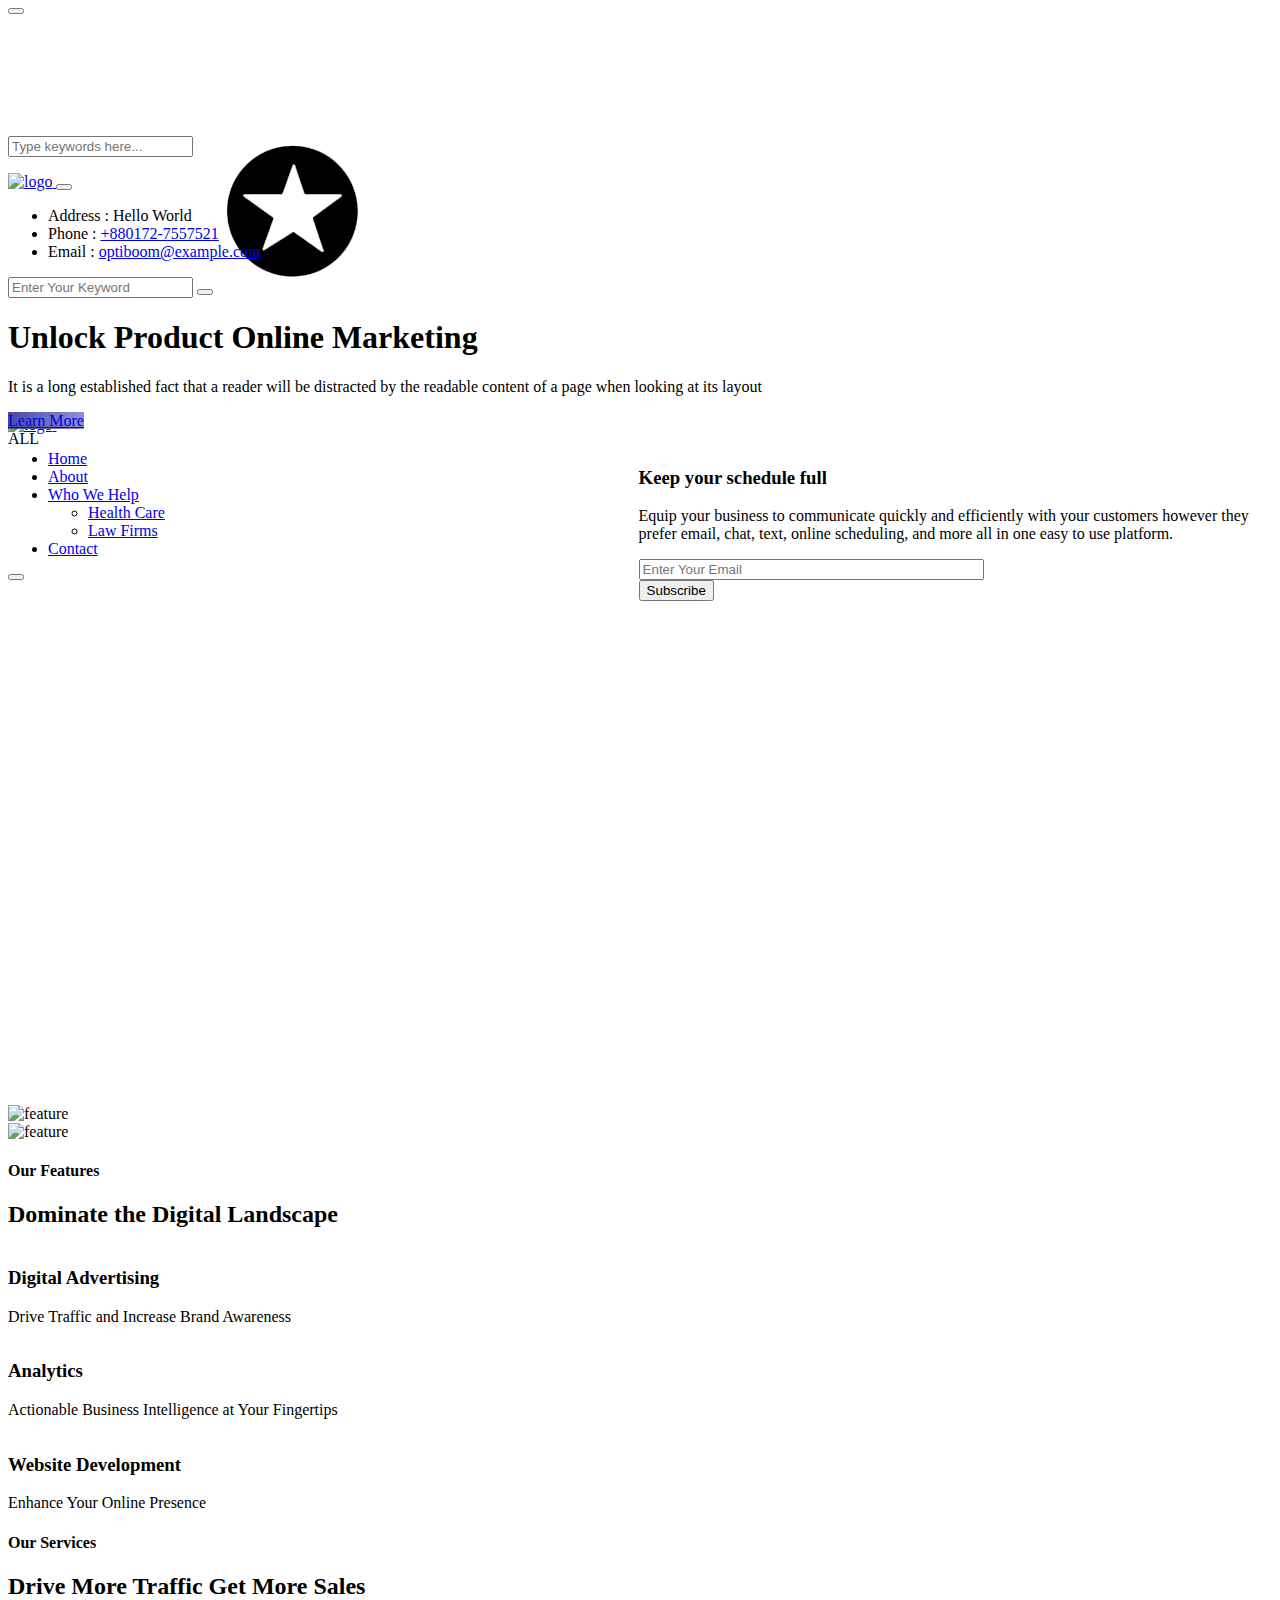
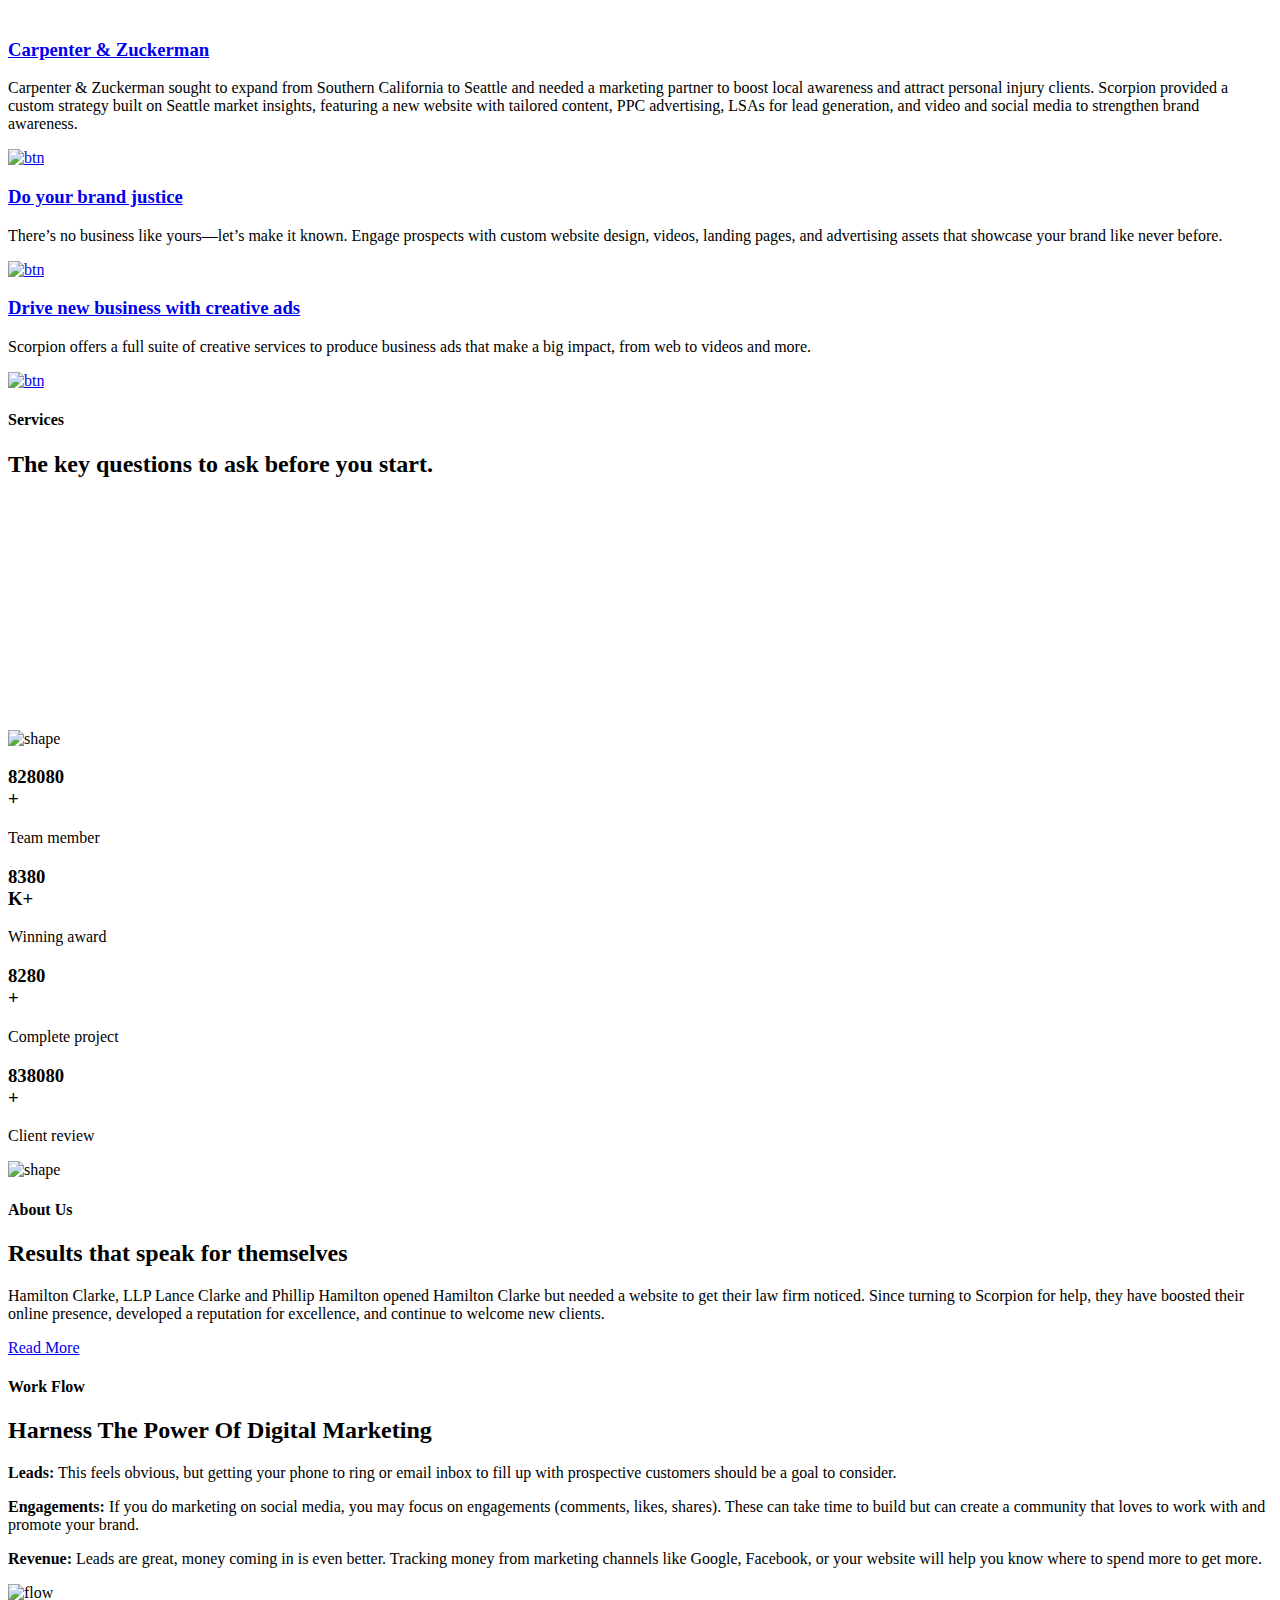
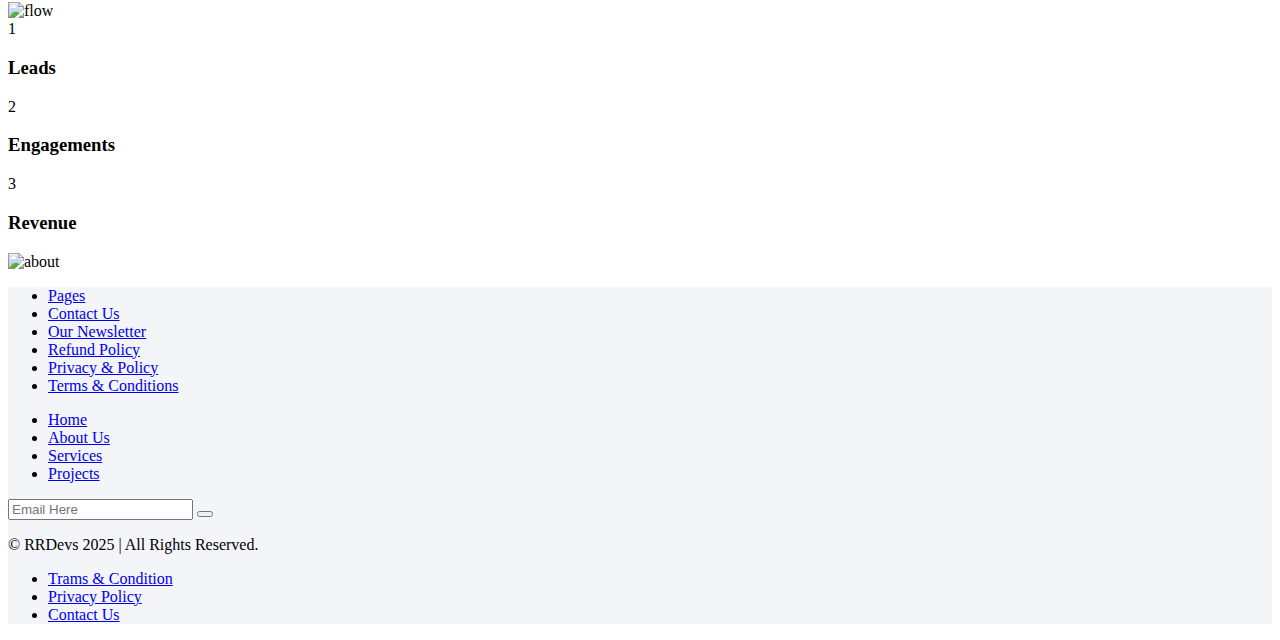
==== index.html @ 8564d74e "first commit" ====
<html lang="en-US" style="">
  <head>
    <meta charset="UTF-8" />
    <meta name="viewport" content="width=device-width, initial-scale=1" />
    <link rel="profile" href="https://gmpg.org/xfn/11" />
    <title>Home</title>
    <meta name="robots" content="noindex, nofollow" />
    <style>
      img:is([sizes="auto" i], [sizes^="auto," i]) {
        contain-intrinsic-size: 3000px 1500px;
      }
    </style>
    <link rel="dns-prefetch" href="//fonts.googleapis.com" />
    <link
      rel="alternate"
      type="application/rss+xml"
      title="Optiboom » Feed"
      href="https://wp.rrdevs.net/optiboom/feed/"
    />
    <link
      rel="alternate"
      type="application/rss+xml"
      title="Optiboom » Comments Feed"
      href="https://wp.rrdevs.net/optiboom/comments/feed/"
    />
    <script type="text/javascript">
      /* <![CDATA[ */
      window._wpemojiSettings = {
        baseUrl: "https:\/\/s.w.org\/images\/core\/emoji\/15.0.3\/72x72\/",
        ext: ".png",
        svgUrl: "https:\/\/s.w.org\/images\/core\/emoji\/15.0.3\/svg\/",
        svgExt: ".svg",
        source: {
          concatemoji:
            "https:\/\/wp.rrdevs.net\/optiboom\/wp-includes\/js\/wp-emoji-release.min.js?ver=6.7.1",
        },
      };
      /*! This file is auto-generated */
      !(function (i, n) {
        var o, s, e;
        function c(e) {
          try {
            var t = { supportTests: e, timestamp: new Date().valueOf() };
            sessionStorage.setItem(o, JSON.stringify(t));
          } catch (e) {}
        }
        function p(e, t, n) {
          e.clearRect(0, 0, e.canvas.width, e.canvas.height),
            e.fillText(t, 0, 0);
          var t = new Uint32Array(
              e.getImageData(0, 0, e.canvas.width, e.canvas.height).data
            ),
            r =
              (e.clearRect(0, 0, e.canvas.width, e.canvas.height),
              e.fillText(n, 0, 0),
              new Uint32Array(
                e.getImageData(0, 0, e.canvas.width, e.canvas.height).data
              ));
          return t.every(function (e, t) {
            return e === r[t];
          });
        }
        function u(e, t, n) {
          switch (t) {
            case "flag":
              return n(
                e,
                "\ud83c\udff3\ufe0f\u200d\u26a7\ufe0f",
                "\ud83c\udff3\ufe0f\u200b\u26a7\ufe0f"
              )
                ? !1
                : !n(
                    e,
                    "\ud83c\uddfa\ud83c\uddf3",
                    "\ud83c\uddfa\u200b\ud83c\uddf3"
                  ) &&
                    !n(
                      e,
                      "\ud83c\udff4\udb40\udc67\udb40\udc62\udb40\udc65\udb40\udc6e\udb40\udc67\udb40\udc7f",
                      "\ud83c\udff4\u200b\udb40\udc67\u200b\udb40\udc62\u200b\udb40\udc65\u200b\udb40\udc6e\u200b\udb40\udc67\u200b\udb40\udc7f"
                    );
            case "emoji":
              return !n(
                e,
                "\ud83d\udc26\u200d\u2b1b",
                "\ud83d\udc26\u200b\u2b1b"
              );
          }
          return !1;
        }
        function f(e, t, n) {
          var r =
              "undefined" != typeof WorkerGlobalScope &&
              self instanceof WorkerGlobalScope
                ? new OffscreenCanvas(300, 150)
                : i.createElement("canvas"),
            a = r.getContext("2d", { willReadFrequently: !0 }),
            o = ((a.textBaseline = "top"), (a.font = "600 32px Arial"), {});
          return (
            e.forEach(function (e) {
              o[e] = t(a, e, n);
            }),
            o
          );
        }
        function t(e) {
          var t = i.createElement("script");
          (t.src = e), (t.defer = !0), i.head.appendChild(t);
        }
        "undefined" != typeof Promise &&
          ((o = "wpEmojiSettingsSupports"),
          (s = ["flag", "emoji"]),
          (n.supports = { everything: !0, everythingExceptFlag: !0 }),
          (e = new Promise(function (e) {
            i.addEventListener("DOMContentLoaded", e, { once: !0 });
          })),
          new Promise(function (t) {
            var n = (function () {
              try {
                var e = JSON.parse(sessionStorage.getItem(o));
                if (
                  "object" == typeof e &&
                  "number" == typeof e.timestamp &&
                  new Date().valueOf() < e.timestamp + 604800 &&
                  "object" == typeof e.supportTests
                )
                  return e.supportTests;
              } catch (e) {}
              return null;
            })();
            if (!n) {
              if (
                "undefined" != typeof Worker &&
                "undefined" != typeof OffscreenCanvas &&
                "undefined" != typeof URL &&
                URL.createObjectURL &&
                "undefined" != typeof Blob
              )
                try {
                  var e =
                      "postMessage(" +
                      f.toString() +
                      "(" +
                      [JSON.stringify(s), u.toString(), p.toString()].join(
                        ","
                      ) +
                      "));",
                    r = new Blob([e], { type: "text/javascript" }),
                    a = new Worker(URL.createObjectURL(r), {
                      name: "wpTestEmojiSupports",
                    });
                  return void (a.onmessage = function (e) {
                    c((n = e.data)), a.terminate(), t(n);
                  });
                } catch (e) {}
              c((n = f(s, u, p)));
            }
            t(n);
          })
            .then(function (e) {
              for (var t in e)
                (n.supports[t] = e[t]),
                  (n.supports.everything =
                    n.supports.everything && n.supports[t]),
                  "flag" !== t &&
                    (n.supports.everythingExceptFlag =
                      n.supports.everythingExceptFlag && n.supports[t]);
              (n.supports.everythingExceptFlag =
                n.supports.everythingExceptFlag && !n.supports.flag),
                (n.DOMReady = !1),
                (n.readyCallback = function () {
                  n.DOMReady = !0;
                });
            })
            .then(function () {
              return e;
            })
            .then(function () {
              var e;
              n.supports.everything ||
                (n.readyCallback(),
                (e = n.source || {}).concatemoji
                  ? t(e.concatemoji)
                  : e.wpemoji && e.twemoji && (t(e.twemoji), t(e.wpemoji)));
            }));
      })((window, document), window._wpemojiSettings);
      /* ]]> */
    </script>
    <style id="wp-emoji-styles-inline-css" type="text/css">
      img.wp-smiley,
      img.emoji {
        display: inline !important;
        border: none !important;
        box-shadow: none !important;
        height: 1em !important;
        width: 1em !important;
        margin: 0 0.07em !important;
        vertical-align: -0.1em !important;
        background: none !important;
        padding: 0 !important;
      }
    </style>
    <style id="classic-theme-styles-inline-css" type="text/css">
      /*! This file is auto-generated */
      .wp-block-button__link {
        color: #fff;
        background-color: #32373c;
        border-radius: 9999px;
        box-shadow: none;
        text-decoration: none;
        padding: calc(0.667em + 2px) calc(1.333em + 2px);
        font-size: 1.125em;
      }
      .wp-block-file__button {
        background: #32373c;
        color: #fff;
        text-decoration: none;
      }
    </style>
    <style id="global-styles-inline-css" type="text/css">
      :root {
        --wp--preset--aspect-ratio--square: 1;
        --wp--preset--aspect-ratio--4-3: 4/3;
        --wp--preset--aspect-ratio--3-4: 3/4;
        --wp--preset--aspect-ratio--3-2: 3/2;
        --wp--preset--aspect-ratio--2-3: 2/3;
        --wp--preset--aspect-ratio--16-9: 16/9;
        --wp--preset--aspect-ratio--9-16: 9/16;
        --wp--preset--color--black: #000000;
        --wp--preset--color--cyan-bluish-gray: #abb8c3;
        --wp--preset--color--white: #ffffff;
        --wp--preset--color--pale-pink: #f78da7;
        --wp--preset--color--vivid-red: #cf2e2e;
        --wp--preset--color--luminous-vivid-orange: #ff6900;
        --wp--preset--color--luminous-vivid-amber: #fcb900;
        --wp--preset--color--light-green-cyan: #7bdcb5;
        --wp--preset--color--vivid-green-cyan: #00d084;
        --wp--preset--color--pale-cyan-blue: #8ed1fc;
        --wp--preset--color--vivid-cyan-blue: #0693e3;
        --wp--preset--color--vivid-purple: #9b51e0;
        --wp--preset--gradient--vivid-cyan-blue-to-vivid-purple: linear-gradient(
          135deg,
          rgba(6, 147, 227, 1) 0%,
          rgb(155, 81, 224) 100%
        );
        --wp--preset--gradient--light-green-cyan-to-vivid-green-cyan: linear-gradient(
          135deg,
          rgb(122, 220, 180) 0%,
          rgb(0, 208, 130) 100%
        );
        --wp--preset--gradient--luminous-vivid-amber-to-luminous-vivid-orange: linear-gradient(
          135deg,
          rgba(252, 185, 0, 1) 0%,
          rgba(255, 105, 0, 1) 100%
        );
        --wp--preset--gradient--luminous-vivid-orange-to-vivid-red: linear-gradient(
          135deg,
          rgba(255, 105, 0, 1) 0%,
          rgb(207, 46, 46) 100%
        );
        --wp--preset--gradient--very-light-gray-to-cyan-bluish-gray: linear-gradient(
          135deg,
          rgb(238, 238, 238) 0%,
          rgb(169, 184, 195) 100%
        );
        --wp--preset--gradient--cool-to-warm-spectrum: linear-gradient(
          135deg,
          rgb(74, 234, 220) 0%,
          rgb(151, 120, 209) 20%,
          rgb(207, 42, 186) 40%,
          rgb(238, 44, 130) 60%,
          rgb(251, 105, 98) 80%,
          rgb(254, 248, 76) 100%
        );
        --wp--preset--gradient--blush-light-purple: linear-gradient(
          135deg,
          rgb(255, 206, 236) 0%,
          rgb(152, 150, 240) 100%
        );
        --wp--preset--gradient--blush-bordeaux: linear-gradient(
          135deg,
          rgb(254, 205, 165) 0%,
          rgb(254, 45, 45) 50%,
          rgb(107, 0, 62) 100%
        );
        --wp--preset--gradient--luminous-dusk: linear-gradient(
          135deg,
          rgb(255, 203, 112) 0%,
          rgb(199, 81, 192) 50%,
          rgb(65, 88, 208) 100%
        );
        --wp--preset--gradient--pale-ocean: linear-gradient(
          135deg,
          rgb(255, 245, 203) 0%,
          rgb(182, 227, 212) 50%,
          rgb(51, 167, 181) 100%
        );
        --wp--preset--gradient--electric-grass: linear-gradient(
          135deg,
          rgb(202, 248, 128) 0%,
          rgb(113, 206, 126) 100%
        );
        --wp--preset--gradient--midnight: linear-gradient(
          135deg,
          rgb(2, 3, 129) 0%,
          rgb(40, 116, 252) 100%
        );
        --wp--preset--font-size--small: 13px;
        --wp--preset--font-size--medium: 20px;
        --wp--preset--font-size--large: 36px;
        --wp--preset--font-size--x-large: 42px;
        --wp--preset--spacing--20: 0.44rem;
        --wp--preset--spacing--30: 0.67rem;
        --wp--preset--spacing--40: 1rem;
        --wp--preset--spacing--50: 1.5rem;
        --wp--preset--spacing--60: 2.25rem;
        --wp--preset--spacing--70: 3.38rem;
        --wp--preset--spacing--80: 5.06rem;
        --wp--preset--shadow--natural: 6px 6px 9px rgba(0, 0, 0, 0.2);
        --wp--preset--shadow--deep: 12px 12px 50px rgba(0, 0, 0, 0.4);
        --wp--preset--shadow--sharp: 6px 6px 0px rgba(0, 0, 0, 0.2);
        --wp--preset--shadow--outlined: 6px 6px 0px -3px rgba(255, 255, 255, 1),
          6px 6px rgba(0, 0, 0, 1);
        --wp--preset--shadow--crisp: 6px 6px 0px rgba(0, 0, 0, 1);
      }
      :where(.is-layout-flex) {
        gap: 0.5em;
      }
      :where(.is-layout-grid) {
        gap: 0.5em;
      }
      body .is-layout-flex {
        display: flex;
      }
      .is-layout-flex {
        flex-wrap: wrap;
        align-items: center;
      }
      .is-layout-flex > :is(*, div) {
        margin: 0;
      }
      body .is-layout-grid {
        display: grid;
      }
      .is-layout-grid > :is(*, div) {
        margin: 0;
      }
      :where(.wp-block-columns.is-layout-flex) {
        gap: 2em;
      }
      :where(.wp-block-columns.is-layout-grid) {
        gap: 2em;
      }
      :where(.wp-block-post-template.is-layout-flex) {
        gap: 1.25em;
      }
      :where(.wp-block-post-template.is-layout-grid) {
        gap: 1.25em;
      }
      .has-black-color {
        color: var(--wp--preset--color--black) !important;
      }
      .has-cyan-bluish-gray-color {
        color: var(--wp--preset--color--cyan-bluish-gray) !important;
      }
      .has-white-color {
        color: var(--wp--preset--color--white) !important;
      }
      .has-pale-pink-color {
        color: var(--wp--preset--color--pale-pink) !important;
      }
      .has-vivid-red-color {
        color: var(--wp--preset--color--vivid-red) !important;
      }
      .has-luminous-vivid-orange-color {
        color: var(--wp--preset--color--luminous-vivid-orange) !important;
      }
      .has-luminous-vivid-amber-color {
        color: var(--wp--preset--color--luminous-vivid-amber) !important;
      }
      .has-light-green-cyan-color {
        color: var(--wp--preset--color--light-green-cyan) !important;
      }
      .has-vivid-green-cyan-color {
        color: var(--wp--preset--color--vivid-green-cyan) !important;
      }
      .has-pale-cyan-blue-color {
        color: var(--wp--preset--color--pale-cyan-blue) !important;
      }
      .has-vivid-cyan-blue-color {
        color: var(--wp--preset--color--vivid-cyan-blue) !important;
      }
      .has-vivid-purple-color {
        color: var(--wp--preset--color--vivid-purple) !important;
      }
      .has-black-background-color {
        background-color: var(--wp--preset--color--black) !important;
      }
      .has-cyan-bluish-gray-background-color {
        background-color: var(--wp--preset--color--cyan-bluish-gray) !important;
      }
      .has-white-background-color {
        background-color: var(--wp--preset--color--white) !important;
      }
      .has-pale-pink-background-color {
        background-color: var(--wp--preset--color--pale-pink) !important;
      }
      .has-vivid-red-background-color {
        background-color: var(--wp--preset--color--vivid-red) !important;
      }
      .has-luminous-vivid-orange-background-color {
        background-color: var(
          --wp--preset--color--luminous-vivid-orange
        ) !important;
      }
      .has-luminous-vivid-amber-background-color {
        background-color: var(
          --wp--preset--color--luminous-vivid-amber
        ) !important;
      }
      .has-light-green-cyan-background-color {
        background-color: var(--wp--preset--color--light-green-cyan) !important;
      }
      .has-vivid-green-cyan-background-color {
        background-color: var(--wp--preset--color--vivid-green-cyan) !important;
      }
      .has-pale-cyan-blue-background-color {
        background-color: var(--wp--preset--color--pale-cyan-blue) !important;
      }
      .has-vivid-cyan-blue-background-color {
        background-color: var(--wp--preset--color--vivid-cyan-blue) !important;
      }
      .has-vivid-purple-background-color {
        background-color: var(--wp--preset--color--vivid-purple) !important;
      }
      .has-black-border-color {
        border-color: var(--wp--preset--color--black) !important;
      }
      .has-cyan-bluish-gray-border-color {
        border-color: var(--wp--preset--color--cyan-bluish-gray) !important;
      }
      .has-white-border-color {
        border-color: var(--wp--preset--color--white) !important;
      }
      .has-pale-pink-border-color {
        border-color: var(--wp--preset--color--pale-pink) !important;
      }
      .has-vivid-red-border-color {
        border-color: var(--wp--preset--color--vivid-red) !important;
      }
      .has-luminous-vivid-orange-border-color {
        border-color: var(
          --wp--preset--color--luminous-vivid-orange
        ) !important;
      }
      .has-luminous-vivid-amber-border-color {
        border-color: var(--wp--preset--color--luminous-vivid-amber) !important;
      }
      .has-light-green-cyan-border-color {
        border-color: var(--wp--preset--color--light-green-cyan) !important;
      }
      .has-vivid-green-cyan-border-color {
        border-color: var(--wp--preset--color--vivid-green-cyan) !important;
      }
      .has-pale-cyan-blue-border-color {
        border-color: var(--wp--preset--color--pale-cyan-blue) !important;
      }
      .has-vivid-cyan-blue-border-color {
        border-color: var(--wp--preset--color--vivid-cyan-blue) !important;
      }
      .has-vivid-purple-border-color {
        border-color: var(--wp--preset--color--vivid-purple) !important;
      }
      .has-vivid-cyan-blue-to-vivid-purple-gradient-background {
        background: var(
          --wp--preset--gradient--vivid-cyan-blue-to-vivid-purple
        ) !important;
      }
      .has-light-green-cyan-to-vivid-green-cyan-gradient-background {
        background: var(
          --wp--preset--gradient--light-green-cyan-to-vivid-green-cyan
        ) !important;
      }
      .has-luminous-vivid-amber-to-luminous-vivid-orange-gradient-background {
        background: var(
          --wp--preset--gradient--luminous-vivid-amber-to-luminous-vivid-orange
        ) !important;
      }
      .has-luminous-vivid-orange-to-vivid-red-gradient-background {
        background: var(
          --wp--preset--gradient--luminous-vivid-orange-to-vivid-red
        ) !important;
      }
      .has-very-light-gray-to-cyan-bluish-gray-gradient-background {
        background: var(
          --wp--preset--gradient--very-light-gray-to-cyan-bluish-gray
        ) !important;
      }
      .has-cool-to-warm-spectrum-gradient-background {
        background: var(
          --wp--preset--gradient--cool-to-warm-spectrum
        ) !important;
      }
      .has-blush-light-purple-gradient-background {
        background: var(--wp--preset--gradient--blush-light-purple) !important;
      }
      .has-blush-bordeaux-gradient-background {
        background: var(--wp--preset--gradient--blush-bordeaux) !important;
      }
      .has-luminous-dusk-gradient-background {
        background: var(--wp--preset--gradient--luminous-dusk) !important;
      }
      .has-pale-ocean-gradient-background {
        background: var(--wp--preset--gradient--pale-ocean) !important;
      }
      .has-electric-grass-gradient-background {
        background: var(--wp--preset--gradient--electric-grass) !important;
      }
      .has-midnight-gradient-background {
        background: var(--wp--preset--gradient--midnight) !important;
      }
      .has-small-font-size {
        font-size: var(--wp--preset--font-size--small) !important;
      }
      .has-medium-font-size {
        font-size: var(--wp--preset--font-size--medium) !important;
      }
      .has-large-font-size {
        font-size: var(--wp--preset--font-size--large) !important;
      }
      .has-x-large-font-size {
        font-size: var(--wp--preset--font-size--x-large) !important;
      }
      :where(.wp-block-post-template.is-layout-flex) {
        gap: 1.25em;
      }
      :where(.wp-block-post-template.is-layout-grid) {
        gap: 1.25em;
      }
      :where(.wp-block-columns.is-layout-flex) {
        gap: 2em;
      }
      :where(.wp-block-columns.is-layout-grid) {
        gap: 2em;
      }
      :root :where(.wp-block-pullquote) {
        font-size: 1.5em;
        line-height: 1.6;
      }
    </style>
    <link
      rel="stylesheet"
      id="contact-form-7-css"
      href="https://wp.rrdevs.net/optiboom/wp-content/plugins/contact-form-7/includes/css/styles.css?ver=6.0.2"
      type="text/css"
      media="all"
    />
    <link
      rel="stylesheet"
      id="optiboom-custom-css"
      href="https://wp.rrdevs.net/optiboom/wp-content/themes/optiboom/assets/css/optiboom-custom.css?ver=6.7.1"
      type="text/css"
      media="all"
    />
    <style id="optiboom-custom-inline-css" type="text/css">
      html:root {
        --pb-color-theme-primary: #fb5252;
        --rs-border-primary: #fb5252;
        --pb-color-theme-secondary: #57d288;
        --pb-color-heading-primary: #221f3f;
        --pb-color-text-body: #6d6c79;
        --pb-color-common-yellow: #ff9d15;
        --pb-color-common-yellow-2: #ff9d15;
        --pb-color-common-purple: #657eff;
        --pb-color-common-black: #000000;
        --pb-color-common-white: #ffffff;
        --pb-color-grey-1: #f4f5f9;
        --pb-color-border-1: #6d6c7933;
        --pb-color-border-2: #0f1b241a;
        --pb-color-border-3: #ffffff1a;
        --pb-color-border-4: #6d6c7980;
      }
      .pb-primary-btn:before,
      .pagination-wrap li a:before,
      .sidebar-widget .search-box .search-btn,
      .sidebar-widget .category-list li a:before,
      .sidebar-widget.widget-2 .news-form .news-btn,
      .swiper-pagination
        .swiper-pagination-bullet.swiper-pagination-bullet-active,
      .testi-wrap:before,
      .pricing-item:before,
      .pricing-item .pricing-content .pricing-btn:before,
      .footer-2 .footer-widget .footer-form .submit:hover {
        background: linear-gradient(81deg, #e8411d 0%, #faac52 100%) !important;
      }
      .hero-left .title span {
        background: linear-gradient(81deg, #e8411d 0%, #faac52 100%) !important;
        background-clip: text !important;
        -webkit-background-clip: text !important;
      }
      .pricing-tab .nav-tabs .nav-link:before,
      .request-form .submit-btn .pb-primary-btn:before,
      .pb-primary-btn.primary-2,
      .footer-2 .footer-widget .footer-form .submit {
        background: linear-gradient(80deg, #47479f 0%, #9191d7 100%) !important;
      }
      .about-content .about-list li:nth-child(3) i {
        color: linear-gradient(80deg, #47479f 0%, #9191d7 100%) !important;
      }
    </style>
    <link
      rel="stylesheet"
      id="optiboom-fonts-css"
      href="https://fonts.googleapis.com/css2?family=Urbanist%3Awght%40200%3B300%3B400%3B500%3B600%3B700%3B800%3B900&amp;display=swap&amp;ver=1736286606"
      type="text/css"
      media="all"
    />
    <link
      rel="stylesheet"
      id="bootstrap-css"
      href="https://wp.rrdevs.net/optiboom/wp-content/themes/optiboom/assets/css/bootstrap.min.css?ver=6.7.1"
      type="text/css"
      media="all"
    />
    <link
      rel="stylesheet"
      id="fontawesome-css"
      href="https://wp.rrdevs.net/optiboom/wp-content/themes/optiboom/assets/css/fontawesome.min.css?ver=6.7.1"
      type="text/css"
      media="all"
    />
    <link
      rel="stylesheet"
      id="magnific-popup-css"
      href="https://wp.rrdevs.net/optiboom/wp-content/themes/optiboom/assets/css/magnific-popup.css?ver=6.7.1"
      type="text/css"
      media="all"
    />
    <link
      rel="stylesheet"
      id="venobox-css"
      href="https://wp.rrdevs.net/optiboom/wp-content/themes/optiboom/assets/css/venobox.min.css?ver=6.7.1"
      type="text/css"
      media="all"
    />
    <link
      rel="stylesheet"
      id="animate-css"
      href="https://wp.rrdevs.net/optiboom/wp-content/themes/optiboom/assets/css/animate.min.css?ver=6.7.1"
      type="text/css"
      media="all"
    />
    <link
      rel="stylesheet"
      id="keyframe-animation-css"
      href="https://wp.rrdevs.net/optiboom/wp-content/themes/optiboom/assets/css/keyframe-animation.css?ver=6.7.1"
      type="text/css"
      media="all"
    />
    <link
      rel="stylesheet"
      id="odometer-css"
      href="https://wp.rrdevs.net/optiboom/wp-content/themes/optiboom/assets/css/odometer.min.css?ver=6.7.1"
      type="text/css"
      media="all"
    />
    <link
      rel="stylesheet"
      id="nice-select-css"
      href="https://wp.rrdevs.net/optiboom/wp-content/themes/optiboom/assets/css/nice-select.css?ver=1736286606"
      type="text/css"
      media="all"
    />
    <link
      rel="stylesheet"
      id="swiper-css"
      href="https://wp.rrdevs.net/optiboom/wp-content/plugins/elementor/assets/lib/swiper/v8/css/swiper.min.css?ver=8.4.5"
      type="text/css"
      media="all"
    />
    <link
      rel="stylesheet"
      id="optiboom-core-css"
      href="https://wp.rrdevs.net/optiboom/wp-content/themes/optiboom/assets/css/optiboom-core.css?ver=1736286606"
      type="text/css"
      media="all"
    />
    <link
      rel="stylesheet"
      id="optiboom-unit-css"
      href="https://wp.rrdevs.net/optiboom/wp-content/themes/optiboom/assets/css/optiboom-unit.css?ver=1736286606"
      type="text/css"
      media="all"
    />
    <link
      rel="stylesheet"
      id="optiboom-update-css"
      href="https://wp.rrdevs.net/optiboom/wp-content/themes/optiboom/assets/css/optiboom-update.css?ver=1736286606"
      type="text/css"
      media="all"
    />
    <link
      rel="stylesheet"
      id="optiboom-style-css"
      href="https://wp.rrdevs.net/optiboom/wp-content/themes/optiboom/style.css?ver=6.7.1"
      type="text/css"
      media="all"
    />
    <link
      rel="stylesheet"
      id="elementor-icons-css"
      href="https://wp.rrdevs.net/optiboom/wp-content/plugins/elementor/assets/lib/eicons/css/elementor-icons.min.css?ver=5.34.0"
      type="text/css"
      media="all"
    />
    <link
      rel="stylesheet"
      id="elementor-frontend-css"
      href="https://wp.rrdevs.net/optiboom/wp-content/plugins/elementor/assets/css/frontend.min.css?ver=3.26.3"
      type="text/css"
      media="all"
    />
    <link
      rel="stylesheet"
      id="elementor-post-6-css"
      href="https://wp.rrdevs.net/optiboom/wp-content/uploads/elementor/css/post-6.css?ver=1736234785"
      type="text/css"
      media="all"
    />
    <link
      rel="stylesheet"
      id="elementor-post-313-css"
      href="https://wp.rrdevs.net/optiboom/wp-content/uploads/elementor/css/post-313.css?ver=1736237853"
      type="text/css"
      media="all"
    />
    <link
      rel="stylesheet"
      id="google-fonts-1-css"
      href="https://fonts.googleapis.com/css?family=Roboto%3A100%2C100italic%2C200%2C200italic%2C300%2C300italic%2C400%2C400italic%2C500%2C500italic%2C600%2C600italic%2C700%2C700italic%2C800%2C800italic%2C900%2C900italic%7CRoboto+Slab%3A100%2C100italic%2C200%2C200italic%2C300%2C300italic%2C400%2C400italic%2C500%2C500italic%2C600%2C600italic%2C700%2C700italic%2C800%2C800italic%2C900%2C900italic&amp;display=swap&amp;ver=6.7.1"
      type="text/css"
      media="all"
    />
    <link
      rel="stylesheet"
      id="elementor-icons-shared-0-css"
      href="https://wp.rrdevs.net/optiboom/wp-content/plugins/elementor/assets/lib/font-awesome/css/fontawesome.min.css?ver=5.15.3"
      type="text/css"
      media="all"
    />
    <link
      rel="stylesheet"
      id="elementor-icons-fa-solid-css"
      href="https://wp.rrdevs.net/optiboom/wp-content/plugins/elementor/assets/lib/font-awesome/css/solid.min.css?ver=5.15.3"
      type="text/css"
      media="all"
    />
    <link rel="preconnect" href="https://fonts.gstatic.com/" crossorigin="" />
    <script
      type="text/javascript"
      src="https://wp.rrdevs.net/optiboom/wp-includes/js/jquery/jquery.min.js?ver=3.7.1"
      id="jquery-core-js"
    ></script>
    <script
      type="text/javascript"
      src="https://wp.rrdevs.net/optiboom/wp-includes/js/jquery/jquery-migrate.min.js?ver=3.4.1"
      id="jquery-migrate-js"
    ></script>
    <link
      rel="https://api.w.org/"
      href="https://wp.rrdevs.net/optiboom/wp-json/"
    />
    <link
      rel="alternate"
      title="JSON"
      type="application/json"
      href="https://wp.rrdevs.net/optiboom/wp-json/wp/v2/pages/313"
    />
    <link
      rel="EditURI"
      type="application/rsd+xml"
      title="RSD"
      href="https://wp.rrdevs.net/optiboom/xmlrpc.php?rsd"
    />
    <meta name="generator" content="WordPress 6.7.1" />
    <link rel="canonical" href="https://wp.rrdevs.net/optiboom/home-03/" />
    <link rel="shortlink" href="https://wp.rrdevs.net/optiboom/?p=313" />
    <link
      rel="alternate"
      title="oEmbed (JSON)"
      type="application/json+oembed"
      href="https://wp.rrdevs.net/optiboom/wp-json/oembed/1.0/embed?url=https%3A%2F%2Fwp.rrdevs.net%2Foptiboom%2Fhome-03%2F"
    />
    <link
      rel="alternate"
      title="oEmbed (XML)"
      type="text/xml+oembed"
      href="https://wp.rrdevs.net/optiboom/wp-json/oembed/1.0/embed?url=https%3A%2F%2Fwp.rrdevs.net%2Foptiboom%2Fhome-03%2F&amp;format=xml"
    />
    <meta
      name="generator"
      content="Elementor 3.26.3; features: additional_custom_breakpoints; settings: css_print_method-external, google_font-enabled, font_display-swap"
    />
    <style>
      .e-con.e-parent:nth-of-type(n + 4):not(.e-lazyloaded):not(.e-no-lazyload),
      .e-con.e-parent:nth-of-type(n + 4):not(.e-lazyloaded):not(.e-no-lazyload)
        * {
        background-image: none !important;
      }
      @media screen and (max-height: 1024px) {
        .e-con.e-parent:nth-of-type(n + 3):not(.e-lazyloaded):not(
            .e-no-lazyload
          ),
        .e-con.e-parent:nth-of-type(n + 3):not(.e-lazyloaded):not(
            .e-no-lazyload
          )
          * {
          background-image: none !important;
        }
      }
      @media screen and (max-height: 640px) {
        .e-con.e-parent:nth-of-type(n + 2):not(.e-lazyloaded):not(
            .e-no-lazyload
          ),
        .e-con.e-parent:nth-of-type(n + 2):not(.e-lazyloaded):not(
            .e-no-lazyload
          )
          * {
          background-image: none !important;
        }
      }
    </style>
    <link
      rel="icon"
      href="https://wp.rrdevs.net/optiboom/wp-content/uploads/2024/02/favicon.png"
      sizes="32x32"
    />
    <link
      rel="icon"
      href="https://wp.rrdevs.net/optiboom/wp-content/uploads/2024/02/favicon.png"
      sizes="192x192"
    />
    <link
      rel="apple-touch-icon"
      href="https://wp.rrdevs.net/optiboom/wp-content/uploads/2024/02/favicon.png"
    />
    <meta
      name="msapplication-TileImage"
      content="https://wp.rrdevs.net/optiboom/wp-content/uploads/2024/02/favicon.png"
    />
    <style id="kirki-inline-styles"></style>
    <script
      src="https://wp.rrdevs.net/optiboom/wp-includes/js/wp-emoji-release.min.js?ver=6.7.1"
      defer=""
    ></script>
  </head>

  <body
    class="page-template page-template-elementor_header_footer page page-id-313 wp-embed-responsive no-sidebar elementor-default elementor-template-full-width elementor-kit-6 elementor-page elementor-page-313 e--ua-blink e--ua-chrome e--ua-webkit"
    data-elementor-device-mode="desktop"
  >
    <div class="preloader" style="display: none">
      <img
        src="https://wp.rrdevs.net/optiboom/wp-content/themes/optiboom/assets/img/logo/proloader.gif"
        alt="preloader icon"
      />
    </div>

    <div id="scrollup" class="hide">
      <button id="scroll-top" class="scroll-to-top">
        <i class="fa-regular fa-arrow-up-long"></i>
      </button>
    </div>

    <!-- header start -->

    <header class="header header-4 sticky-active" style="height: 122px">
      <div class="primary-header">
        <div class="container">
          <div class="primary-header-inner inner-2">
            <div class="header-logo d-lg-block">
              <a href="https://wp.rrdevs.net/optiboom/">
                <img
                  class="dark"
                  src="https://wp.rrdevs.net/optiboom/wp-content/themes/optiboom/assets/img/logo/logo-dark.png"
                  alt="logo"
                />
                <img
                  class="light"
                  src="/logo-white.png"
                  alt="logo"
                />
              </a>
            </div>

            <div class="header-menu-wrap">
              <div class="mobile-menu-items" style="display: block">
                <ul id="menu-main-menu" class="main-menu__list">
                  <li
                    itemscope="itemscope"
                    itemtype="https://www.schema.org/SiteNavigationElement"
                    id="menu-item-1622"
                    class="menu-item menu-item-type-post_type menu-item-object-page menu-item-home  menu-item-1622 nav-item"
                  >
                    <a
                      title="Home"
                      href="/"
                      class="nav-link"
                      >Home</a
                    >
                  </li>
                  <li
                    itemscope="itemscope"
                    itemtype="https://www.schema.org/SiteNavigationElement"
                    id="menu-item-1624"
                    class="menu-item menu-item-type-post_type menu-item-object-page current-menu-item page_item page-item-369 current_page_item active menu-item-1624 nav-item"
                  >
                    <a
                      title="About"
                      href="/about.html"
                      class="nav-links"
                      >About</a
                    >
                  </li>
                  <li
                    itemscope="itemscope"
                    itemtype="https://www.schema.org/SiteNavigationElement"
                    id="menu-item-1638"
                    class="menu-item menu-item-type-post_type menu-item-object-page menu-item-has-children dropdown has-dropdown menu-item-1638 nav-item"
                  >
                    <a
                      title="Service"
                      href="/health.html"
                      class="nav-links"
                      >Who We Help</a
                    >
                    <ul class="submenu" role="menu">
                      <li
                        itemscope="itemscope"
                        itemtype="https://www.schema.org/SiteNavigationElement"
                        id="menu-item-1640"
                        class="menu-item menu-item-type-post_type menu-item-object-page menu-item-1640 nav-item"
                      >
                        <a
                          title="Service"
                          href="/health.html"
                          class="dropdown-items"
                          >Health Care</a
                        >
                      </li>
                      <li
                        itemscope="itemscope"
                        itemtype="https://www.schema.org/SiteNavigationElement"
                        id="menu-item-1639"
                        class="menu-item menu-item-type-post_type menu-item-object-page menu-item-1639 nav-item"
                      >
                        <a
                          title="Service Details"
                          href="/law.html"
                          class="dropdown-items"
                          >Law Firms</a
                        >
                      </li>
                    </ul>
                  </li>

                  <li
                    itemscope="itemscope"
                    itemtype="https://www.schema.org/SiteNavigationElement"
                    id="menu-item-1627"
                    class="menu-item menu-item-type-post_type menu-item-object-page menu-item-1627 nav-item menu-last"
                  >
                    <a
                      title="Contact"
                      href="/contact.html"
                      class="nav-links"
                      >Contact</a
                    >
                  </li>
                </ul>
              </div>
            </div>
            <!-- /.header-menu-wrap -->
            <div class="header-right-wrapper">
              <div class="header-right">
              </div>
              <!-- /.header-right -->
              <div class="header-right-item d-lg-none">
                <button class="mobile-side-menu-toggle">
                  <i class="fa-sharp fa-solid fa-bars"></i>
                </button>
              </div>
            </div>
          </div>
          <!-- /.primary-header-inner -->
        </div>
      </div>
      <!-- /.primary-header -->
    </header>

    <div id="popup-search-box">
      <div class="box-inner-wrap d-flex align-items-center">
        <form id="form" action="https://wp.rrdevs.net/optiboom/" method="get">
          <input
            id="popup-search"
            type="search"
            value=""
            name="s"
            placeholder="Type keywords here..."
          />
        </form>
        <div class="search-close">
          <i class="fa-sharp fa-regular fa-xmark"></i>
        </div>
      </div>
    </div>
    <!-- /#popup-search-box -->

    <div class="mobile-side-menu">
      <div class="side-menu-content">
        <div class="side-menu-head">
          <a href="https://wp.rrdevs.net/optiboom/">
            <img
              src="https://wp.rrdevs.net/optiboom/wp-content/themes/optiboom/assets/img/logo/logo-dark.png"
              alt="logo"
            />
          </a>
          <button class="mobile-side-menu-close">
            <i class="fa-regular fa-xmark"></i>
          </button>
        </div>
        <div class="side-menu-wrap"></div>
        <div class="contact-item item-2">
          <ul class="contact-list">
            <li>Address : <span>Hello World</span></li>
            <li>Phone : <a href="tel:+8801727557521"> +880172-7557521 </a></li>
            <li>
              Email :
              <a href="mailto:optiboom@example.com"> optiboom@example.com </a>
            </li>
          </ul>
        </div>
      </div>
    </div>
    <!-- /.mobile-side-menu -->
    <div class="mobile-side-menu-overlay"></div>
    <!-- header end -->

    <!-- wrapper-box start -->
    <div class="search-wrapper p-relative transition-3 d-none">
      <div class="search-form transition-3">
        <form method="get" action="https://wp.rrdevs.net/optiboom/">
          <input
            type="search"
            name="s"
            value=""
            placeholder="Enter Your Keyword"
          />
          <button type="submit" class="search-btn">
            <i class="far fa-search"></i>
          </button>
        </form>
        <a href="javascript:void(0);" class="search-close"
          ><i class="far fa-times"></i
        ></a>
      </div>
    </div>
    <div
      data-elementor-type="wp-page"
      data-elementor-id="313"
      class="elementor elementor-313"
    >
      <div
        class="elementor-element elementor-element-ae83f5f e-con-full e-flex e-con e-parent e-lazyloaded"
        data-id="ae83f5f"
        data-element_type="container"
      >
        <div
          class="elementor-element elementor-element-e698ffe elementor-widget elementor-widget-optiboom_hero"
          data-id="e698ffe"
          data-element_type="widget"
          data-widget_type="optiboom_hero.default"
        >
          <div class="elementor-widget-container">
            <section class="hero-section-3 bg-dark-light">
              <div class="container">
                <div class="row hero-top align-items-center">
                  <div class="col-lg-6">
                    <div
                      class="hero-left wow fade-in-left"
                      data-wow-delay="400ms"
                      style="
                        visibility: visible;
                        animation-delay: 400ms;
                        animation-name: fade-in-left;
                      "
                    >
                      <h1 class="title">
                        Unlock Product <span>Online</span> Marketing
                      </h1>
                    </div>
                  </div>

                  <div class="col-lg-6">
                    <div
                      class="hero-right wow fade-in-right"
                      data-wow-delay="400ms"
                      style="
                        visibility: visible;
                        animation-delay: 400ms;
                        animation-name: fade-in-right;
                      "
                    >
                      <p>
                        It is a long established fact that a reader will be
                        distracted by the readable content of a page when
                        looking at its layout
                      </p>

                      <a
                        href="https://wp.rrdevs.net/optiboom/service/"
                        target="_self"
                        rel="nofollow"
                        class="pb-primary-btn primary-2"
                        data-wow-delay="600ms"
                      >
                        Learn More
                      </a>
                    </div>
                  </div>
                </div>
              </div>
            </section>
          </div>
        </div>
      </div>
      <div
        class="elementor-element elementor-element-9f96a2f e-flex e-con-boxed e-con e-parent e-lazyloaded"
        data-id="9f96a2f"
        data-element_type="container"
        data-settings='{"background_background":"classic"}'
      >
        <div class="e-con-inner">
          <div
            class="elementor-element elementor-element-2c48bd2 elementor-widget elementor-widget-optiboom_hero_project"
            data-id="2c48bd2"
            data-element_type="widget"
            data-widget_type="optiboom_hero_project.default"
          >
            <div class="elementor-widget-container">
              <div class="project-filter hero-filter">
                <div class="row">
                  <div class="col-lg-12">
                    <div class="project-filter-list">
                      <div>
                        <div class="filter-item active" data-filter="*">
                          ALL
                        </div>
                        <div class="pb-border"></div>
                      </div>
                    </div>
                  </div>
                </div>
                <div
                  class="row filter-items gy-4"
                  style="position: relative; height: 656.779px"
                >
                  <div
                    class="col-lg-6 single-item exterior view"
                    style="position: absolute; left: 0%; top: 0px"
                  >
                    <div class="hero-item">
                      <div class="hero-thumb-2">
                        <img
                          decoding="async"
                          src="https://wp.rrdevs.net/optiboom/wp-content/uploads/2024/02/hero-filter-3.png"
                          alt=""
                        />
                      </div>
                    </div>
                  </div>
                  <div
                    class="col-lg-6 single-item world life"
                    style="position: absolute; left: 49.888%; top: 0px"
                  >
                    <div class="filter-box">
                      <img
                        decoding="async"
                        src="https://wp.rrdevs.net/optiboom/wp-content/uploads/2024/02/filter-img.png"
                        alt=""
                      />
                      <div class="filter-content">
                        <h3 class="title title">Keep your schedule full</h3>
                        <p>
                          Equip your business to communicate quickly and
                          efficiently with your customers however they prefer
                          email, chat, text, online scheduling, and more all in
                          one easy to use platform.
                        </p>

                        <div
                          class="wpcf7 js"
                          id="wpcf7-f1397-p313-o1"
                          lang="en-US"
                          dir="ltr"
                          data-wpcf7-id="1397"
                        >
                          <div class="screen-reader-response">
                            <p
                              role="status"
                              aria-live="polite"
                              aria-atomic="true"
                            ></p>
                            <ul></ul>
                          </div>
                          <form
                            action="/optiboom/home-03/#wpcf7-f1397-p313-o1"
                            method="post"
                            class="wpcf7-form init"
                            aria-label="Contact form"
                            novalidate="novalidate"
                            data-status="init"
                          >
                            <div style="display: none">
                              <input type="hidden" name="_wpcf7" value="1397" />
                              <input
                                type="hidden"
                                name="_wpcf7_version"
                                value="6.0.2"
                              />
                              <input
                                type="hidden"
                                name="_wpcf7_locale"
                                value="en_US"
                              />
                              <input
                                type="hidden"
                                name="_wpcf7_unit_tag"
                                value="wpcf7-f1397-p313-o1"
                              />
                              <input
                                type="hidden"
                                name="_wpcf7_container_post"
                                value="313"
                              />
                              <input
                                type="hidden"
                                name="_wpcf7_posted_data_hash"
                                value=""
                              />
                            </div>
                            <div class="form-wrap">
                              <span
                                class="wpcf7-form-control-wrap"
                                data-name="your-email"
                                ><input
                                  size="40"
                                  maxlength="400"
                                  class="wpcf7-form-control wpcf7-email wpcf7-validates-as-required wpcf7-text wpcf7-validates-as-email form-control"
                                  id="email"
                                  aria-required="true"
                                  aria-invalid="false"
                                  placeholder="Enter Your Email"
                                  value=""
                                  type="email"
                                  name="your-email"
                              /></span>
                              <div class="submit-btn">
                                <button
                                  id="submit"
                                  class="pb-primary-btn"
                                  type="submit"
                                >
                                  Subscribe<i
                                    class="fa-regular fa-chevron-right"
                                  ></i>
                                </button>
                              </div>
                            </div>
                            <div
                              class="wpcf7-response-output"
                              aria-hidden="true"
                            ></div>
                          </form>
                        </div>
                      </div>
                    </div>
                  </div>
                  <div
                    class="col-lg-6 single-item life view"
                    style="position: absolute; left: 0%; top: 331px"
                  >
                    <div class="hero-item-wrap d-flex align-items-center">
                      <div class="hero-item">
                        <div class="hero-thumb-2">
                          <img
                            decoding="async"
                            src="https://wp.rrdevs.net/optiboom/wp-content/uploads/2024/02/hero-filter-2.png"
                            alt=""
                          />
                        </div>
                      </div>
                    </div>
                  </div>
                </div>
              </div>
            </div>
          </div>
        </div>
      </div>
      <div
        class="elementor-element elementor-element-53cdaa6 e-con-full e-flex e-con e-parent e-lazyloaded"
        data-id="53cdaa6"
        data-element_type="container"
      >
        <div
          class="elementor-element elementor-element-c5aa67c elementor-widget elementor-widget-optiboom_features_list"
          data-id="c5aa67c"
          data-element_type="widget"
          data-widget_type="optiboom_features_list.default"
        >
          <div class="elementor-widget-container">
            <div class="feature-section bg-dark-1">
              <div class="container">
                <div class="section-heading heading-4 white-content">
                  <div class="shapes">
                    <div class="shape shape-1">
                      <img
                        decoding="async"
                        src="https://wp.rrdevs.net/optiboom/wp-content/themes/optiboom/assets/img/shapes/feature-shape.png"
                        alt="feature"
                      />
                    </div>
                    <div class="shape shape-2">
                      <img
                        decoding="async"
                        src="https://wp.rrdevs.net/optiboom/wp-content/themes/optiboom/assets/img/shapes/feature-shape-2.png"
                        alt="feature"
                      />
                    </div>
                  </div>
                  <h4
                    class="sub-heading wow fade-in-bottom"
                    data-wow-delay="300ms"
                    style="
                      visibility: visible;
                      animation-delay: 300ms;
                      animation-name: fade-in-bottom;
                    "
                  >
                    Our Features
                  </h4>
                  <h2
                    class="section-title wow fade-in-bottom"
                    data-wow-delay="400ms"
                    style="
                      visibility: visible;
                      animation-delay: 400ms;
                      animation-name: fade-in-bottom;
                    "
                  >
                    Dominate the Digital Landscape
                  </h2>
                </div>
                <div class="feature-items">
                  <div
                    class="feature-item row align-items-center wow fade-in-bottom"
                    data-wow-delay="400ms"
                    style="
                      visibility: visible;
                      animation-delay: 400ms;
                      animation-name: fade-in-bottom;
                    "
                  >
                    <div class="col-md-6">
                      <div class="feature-left">
                        <div class="icon">
                          <div class="icon">
                            <img
                              decoding="async"
                              class="img-fluid"
                              src="https://wp.rrdevs.net/optiboom/wp-content/uploads/2024/02/feature-1.png"
                              alt=""
                            />
                          </div>
                        </div>
                        <h3 class="title">Digital Advertising</h3>
                      </div>
                    </div>
                    <div class="col-md-6">
                      <p>Drive Traffic and Increase Brand Awareness</p>
                    </div>
                  </div>
                  <div
                    class="feature-item row align-items-center wow fade-in-bottom"
                    data-wow-delay="400ms"
                    style="
                      visibility: visible;
                      animation-delay: 400ms;
                      animation-name: fade-in-bottom;
                    "
                  >
                    <div class="col-md-6">
                      <div class="feature-left">
                        <div class="icon">
                          <div class="icon">
                            <img
                              decoding="async"
                              class="img-fluid"
                              src="https://wp.rrdevs.net/optiboom/wp-content/uploads/2024/02/feature-2.png"
                              alt=""
                            />
                          </div>
                        </div>
                        <h3 class="title">Analytics</h3>
                      </div>
                    </div>
                    <div class="col-md-6">
                      <p>Actionable Business Intelligence at Your Fingertips</p>
                    </div>
                  </div>
                  <div
                    class="feature-item row align-items-center wow fade-in-bottom"
                    data-wow-delay="400ms"
                    style="
                      visibility: visible;
                      animation-delay: 400ms;
                      animation-name: fade-in-bottom;
                    "
                  >
                    <div class="col-md-6">
                      <div class="feature-left">
                        <div class="icon">
                          <div class="icon">
                            <img
                              decoding="async"
                              class="img-fluid"
                              src="https://wp.rrdevs.net/optiboom/wp-content/uploads/2024/02/feature-3.png"
                              alt=""
                            />
                          </div>
                        </div>
                        <h3 class="title">Website Development</h3>
                      </div>
                    </div>
                    <div class="col-md-6">
                      <p>Enhance Your Online Presence</p>
                    </div>
                  </div>
                </div>
              </div>
            </div>
          </div>
        </div>
      </div>
      <div
        class="elementor-element elementor-element-8b90876 e-con-full e-flex e-con e-parent e-lazyloaded"
        data-id="8b90876"
        data-element_type="container"
      >
        <div
          class="elementor-element elementor-element-bfb2ea2 elementor-widget elementor-widget-optiboom_services"
          data-id="bfb2ea2"
          data-element_type="widget"
          data-widget_type="optiboom_services.default"
        >
          <div class="elementor-widget-container">
            <section class="service-section-2 bg-dark-1 pb-120">
              <div class="container">
                <div
                  class="section-heading heading-4 white-content text-center"
                >
                  <h4
                    class="sub-heading wow fade-in-bottom"
                    data-wow-delay="300ms"
                    style="
                      visibility: visible;
                      animation-delay: 300ms;
                      animation-name: fade-in-bottom;
                    "
                  >
                    Our Services
                  </h4>
                  <h2
                    class="section-title wow fade-in-bottom"
                    data-wow-delay="400ms"
                    style="
                      visibility: visible;
                      animation-delay: 400ms;
                      animation-name: fade-in-bottom;
                    "
                  >
                    Drive More Traffic Get More Sales
                  </h2>
                </div>
                <div class="service-box-wrap">
                  <div
                    class="service-box service-box-1 wow fade-in-bottom"
                    data-wow-delay="300ms"
                    style="
                      visibility: visible;
                      animation-delay: 300ms;
                      animation-name: fade-in-bottom;
                    "
                  >
                    <div class="service-left">
                      <div class="service-icon">
                        <img
                          decoding="async"
                          class="img-fluid"
                          src="https://wp.rrdevs.net/optiboom/wp-content/uploads/2024/02/service-icon-1.png"
                          alt=""
                        />
                      </div>
                      <div class="service-content">
                        <h3 class="title">
                          <a
                            href="https://wp.rrdevs.net/optiboom/service-details/"
                            >Carpenter &amp; Zuckerman
                          </a>
                        </h3>
                        <p>
                          Carpenter &amp; Zuckerman sought to expand from
                          Southern California to Seattle and needed a marketing
                          partner to boost local awareness and attract personal
                          injury clients. Scorpion provided a custom strategy
                          built on Seattle market insights, featuring a new
                          website with tailored content, PPC advertising, LSAs
                          for lead generation, and video and social media to
                          strengthen brand awareness.
                        </p>
                      </div>
                    </div>
                    <div class="service-right">
                      <a
                        href="https://wp.rrdevs.net/optiboom/service-details/"
                        class="service-btn"
                        ><img
                          decoding="async"
                          src="https://wp.rrdevs.net/optiboom/wp-content/themes/optiboom/assets/img/icon/service-btn.png"
                          alt="btn"
                      /></a>
                    </div>
                  </div>
                  <div
                    class="service-box service-box-2 wow fade-in-bottom"
                    data-wow-delay="300ms"
                    style="
                      visibility: visible;
                      animation-delay: 300ms;
                      animation-name: fade-in-bottom;
                    "
                  >
                    <div class="service-left">
                      <div class="service-icon">
                        <img
                          decoding="async"
                          class="img-fluid"
                          src="https://wp.rrdevs.net/optiboom/wp-content/uploads/2024/02/service-icon-2.png"
                          alt=""
                        />
                      </div>
                      <div class="service-content">
                        <h3 class="title">
                          <a
                            href="https://wp.rrdevs.net/optiboom/service-details/"
                            >Do your brand justice
                          </a>
                        </h3>
                        <p>
                          There’s no business like yours—let’s make it known.
                          Engage prospects with custom website design, videos,
                          landing pages, and advertising assets that showcase
                          your brand like never before.
                        </p>
                      </div>
                    </div>
                    <div class="service-right">
                      <a
                        href="https://wp.rrdevs.net/optiboom/service-details/"
                        class="service-btn"
                        ><img
                          decoding="async"
                          src="https://wp.rrdevs.net/optiboom/wp-content/themes/optiboom/assets/img/icon/service-btn.png"
                          alt="btn"
                      /></a>
                    </div>
                  </div>
                  <div
                    class="service-box service-box-3 wow fade-in-bottom"
                    data-wow-delay="300ms"
                    style="
                      visibility: visible;
                      animation-delay: 300ms;
                      animation-name: fade-in-bottom;
                    "
                  >
                    <div class="service-left">
                      <div class="service-icon">
                        <img
                          decoding="async"
                          class="img-fluid"
                          src="https://wp.rrdevs.net/optiboom/wp-content/uploads/2024/02/service-icon-3.png"
                          alt=""
                        />
                      </div>
                      <div class="service-content">
                        <h3 class="title">
                          <a
                            href="https://wp.rrdevs.net/optiboom/service-details/"
                            >Drive new business with creative ads
                          </a>
                        </h3>
                        <p>
                          Scorpion offers a full suite of creative services to
                          produce business ads that make a big impact, from web
                          to videos and more.
                        </p>
                      </div>
                    </div>
                    <div class="service-right">
                      <a
                        href="https://wp.rrdevs.net/optiboom/service-details/"
                        class="service-btn"
                        ><img
                          decoding="async"
                          src="https://wp.rrdevs.net/optiboom/wp-content/themes/optiboom/assets/img/icon/service-btn.png"
                          alt="btn"
                      /></a>
                    </div>
                  </div>
                </div>
              </div>
            </section>
          </div>
        </div>
      </div>
      <div
        class="elementor-element elementor-element-4005731 e-flex e-con-boxed e-con e-parent e-lazyloaded"
        data-id="4005731"
        data-element_type="container"
        data-settings='{"background_background":"classic"}'
      >
        <div class="e-con-inner">
          <div
            class="elementor-element elementor-element-14faa6b elementor-widget elementor-widget-optiboom_heading"
            data-id="14faa6b"
            data-element_type="widget"
            data-widget_type="optiboom_heading.default"
          >
            <div class="elementor-widget-container">
              <div class="gallary-top">
                <div class="section-heading sub-heading-color heading-3">
                  <h4
                    class="sub-heading wow fade-in-left"
                    data-wow-delay="300ms"
                    style="
                      visibility: visible;
                      animation-delay: 300ms;
                      animation-name: fade-in-left;
                    "
                  >
                    Services
                  </h4>
                  <h2
                    class="section-title wow fade-in-bottom"
                    data-wow-delay="400ms"
                    style="
                      visibility: visible;
                      animation-delay: 400ms;
                      animation-name: fade-in-bottom;
                    "
                  >
                    The key questions to ask before you start.
                  </h2>
                </div>
                <div
                  class="gallary-right wow fade-in-right"
                  data-wow-delay="400ms"
                  style="
                    visibility: visible;
                    animation-delay: 400ms;
                    animation-name: fade-in-right;
                  "
                >
                  <ul dir="ltr" style="color: white">
                    <li role="presentation">
                      The key questions to ask before you start.
                    </li>
                    <li role="presentation">
                      What is a marketing goal with your marketing plan?
                    </li>
                    <li role="presentation">
                      How to define your ideal customer.
                    </li>
                    <li role="presentation">
                      What competition analysis is and why it matters.
                    </li>
                    <li role="presentation">
                      The benefits of making your marketing calendar.
                    </li>
                    <li role="presentation">
                      How to decide on a marketing budget.
                    </li>
                    <li role="presentation">
                      Marketing plan examples and key elements of successful
                      ones.
                    </li>
                  </ul>
                </div>
              </div>
            </div>
          </div>
        </div>
      </div>
      <div
        class="elementor-element elementor-element-0024525 e-con-full e-flex e-con e-parent e-lazyloaded"
        data-id="0024525"
        data-element_type="container"
        data-settings='{"background_background":"classic"}'
      >
        <div
          class="elementor-element elementor-element-b69fa15 elementor-widget elementor-widget-portfolio_slider"
          data-id="b69fa15"
          data-element_type="widget"
          data-widget_type="portfolio_slider.default"
        >
          <div class="elementor-widget-container">
            <div
              class="gallary-carousel swiper swiper-initialized swiper-horizontal swiper-pointer-events swiper-backface-hidden"
            >
              <div
                class="swiper-wrapper"
                style="
                  cursor: grab;
                  transform: translate3d(-2200px, 0px, 0px);
                  transition-duration: 800ms;
                "
                id="swiper-wrapper-ad12a98b10425db58"
                aria-live="off"
              >
                <div
                  class="swiper-slide swiper-slide-duplicate swiper-slide-duplicate-next"
                  data-swiper-slide-index="2"
                  role="group"
                  aria-label="3 / 3"
                  style="width: 1070px; margin-right: 30px"
                >
                  <div class="gallary-item">
                    <img
                      decoding="async"
                      class="gallary-img"
                      src="https://wp.rrdevs.net/optiboom/wp-content/uploads/2024/02/gallary-3.jpg"
                      alt=""
                    />
                    <div class="gallary-btn-wrap">
                      <a
                        target="_self"
                        rel="nofollow"
                        href="https://wp.rrdevs.net/optiboom/service-details/"
                        class="gallary-btn"
                      >
                        View More
                        <img
                          decoding="async"
                          src="https://wp.rrdevs.net/optiboom/wp-content/themes/optiboom/assets/img/icon/service-btn-2.png"
                          alt="btn"
                        />
                      </a>
                    </div>
                  </div>
                </div>
                <div
                  class="swiper-slide swiper-slide-prev"
                  data-swiper-slide-index="0"
                  role="group"
                  aria-label="1 / 3"
                  style="width: 1070px; margin-right: 30px"
                >
                  <div class="gallary-item">
                    <img
                      decoding="async"
                      class="gallary-img"
                      src="https://wp.rrdevs.net/optiboom/wp-content/uploads/2024/02/gallary-1.jpg"
                      alt=""
                    />
                    <div class="gallary-btn-wrap">
                      <a
                        target="_self"
                        rel="nofollow"
                        href="https://wp.rrdevs.net/optiboom/service-details/"
                        class="gallary-btn"
                      >
                        View More
                        <img
                          decoding="async"
                          src="https://wp.rrdevs.net/optiboom/wp-content/themes/optiboom/assets/img/icon/service-btn-2.png"
                          alt="btn"
                        />
                      </a>
                    </div>
                  </div>
                </div>
                <div
                  class="swiper-slide swiper-slide-active"
                  data-swiper-slide-index="1"
                  role="group"
                  aria-label="2 / 3"
                  style="width: 1070px; margin-right: 30px"
                >
                  <div class="gallary-item">
                    <img
                      decoding="async"
                      class="gallary-img"
                      src="https://wp.rrdevs.net/optiboom/wp-content/uploads/2024/02/gallary-2.jpg"
                      alt=""
                    />
                    <div class="gallary-btn-wrap">
                      <a
                        target="_self"
                        rel="nofollow"
                        href="https://wp.rrdevs.net/optiboom/service-details/"
                        class="gallary-btn"
                      >
                        View More
                        <img
                          decoding="async"
                          src="https://wp.rrdevs.net/optiboom/wp-content/themes/optiboom/assets/img/icon/service-btn-2.png"
                          alt="btn"
                        />
                      </a>
                    </div>
                  </div>
                </div>
                <div
                  class="swiper-slide swiper-slide-next"
                  data-swiper-slide-index="2"
                  role="group"
                  aria-label="3 / 3"
                  style="width: 1070px; margin-right: 30px"
                >
                  <div class="gallary-item">
                    <img
                      decoding="async"
                      class="gallary-img"
                      src="https://wp.rrdevs.net/optiboom/wp-content/uploads/2024/02/gallary-3.jpg"
                      alt=""
                    />
                    <div class="gallary-btn-wrap">
                      <a
                        target="_self"
                        rel="nofollow"
                        href="https://wp.rrdevs.net/optiboom/service-details/"
                        class="gallary-btn"
                      >
                        View More
                        <img
                          decoding="async"
                          src="https://wp.rrdevs.net/optiboom/wp-content/themes/optiboom/assets/img/icon/service-btn-2.png"
                          alt="btn"
                        />
                      </a>
                    </div>
                  </div>
                </div>
                <div
                  class="swiper-slide swiper-slide-duplicate swiper-slide-duplicate-prev"
                  data-swiper-slide-index="0"
                  role="group"
                  aria-label="1 / 3"
                  style="width: 1070px; margin-right: 30px"
                >
                  <div class="gallary-item">
                    <img
                      decoding="async"
                      class="gallary-img"
                      src="https://wp.rrdevs.net/optiboom/wp-content/uploads/2024/02/gallary-1.jpg"
                      alt=""
                    />
                    <div class="gallary-btn-wrap">
                      <a
                        target="_self"
                        rel="nofollow"
                        href="https://wp.rrdevs.net/optiboom/service-details/"
                        class="gallary-btn"
                      >
                        View More
                        <img
                          decoding="async"
                          src="https://wp.rrdevs.net/optiboom/wp-content/themes/optiboom/assets/img/icon/service-btn-2.png"
                          alt="btn"
                        />
                      </a>
                    </div>
                  </div>
                </div>
              </div>
              <span
                class="swiper-notification"
                aria-live="assertive"
                aria-atomic="true"
              ></span>
            </div>
          </div>
        </div>
      </div>
      <div
        class="elementor-element elementor-element-a285794 e-flex e-con-boxed e-con e-parent e-lazyloaded"
        data-id="a285794"
        data-element_type="container"
        data-settings='{"background_background":"classic"}'
      >
        <div class="e-con-inner">
          <div
            class="elementor-element elementor-element-257142b elementor-widget elementor-widget-optiboom_fun_fact"
            data-id="257142b"
            data-element_type="widget"
            data-widget_type="optiboom_fun_fact.default"
          >
            <div class="elementor-widget-container">
              <section class="counter-section counter-2 bg-dark-1">
                <div class="container">
                  <div class="row counter-wrap wrap-3 gy-lg-0 gy-4">
                    <div class="shape">
                      <img
                        decoding="async"
                        src="https://wp.rrdevs.net/optiboom/wp-content/themes/optiboom/assets/img/shapes/counter-shape.png"
                        alt="shape"
                      />
                    </div>
                    <div class="col-lg-3 col-md-6">
                      <div class="counter-item counter-conten-1">
                        <div class="counter-content">
                          <h3 class="title">
                            <span
                              class="odometer odometer-auto-theme"
                              data-count="200"
                              ><div class="odometer-inside">
                                <span class="odometer-digit"
                                  ><span class="odometer-digit-spacer">8</span
                                  ><span class="odometer-digit-inner"
                                    ><span class="odometer-ribbon"
                                      ><span class="odometer-ribbon-inner"
                                        ><span class="odometer-value"
                                          >2</span
                                        ></span
                                      ></span
                                    ></span
                                  ></span
                                ><span class="odometer-digit"
                                  ><span class="odometer-digit-spacer">8</span
                                  ><span class="odometer-digit-inner"
                                    ><span class="odometer-ribbon"
                                      ><span class="odometer-ribbon-inner"
                                        ><span class="odometer-value"
                                          >0</span
                                        ></span
                                      ></span
                                    ></span
                                  ></span
                                ><span class="odometer-digit"
                                  ><span class="odometer-digit-spacer">8</span
                                  ><span class="odometer-digit-inner"
                                    ><span class="odometer-ribbon"
                                      ><span class="odometer-ribbon-inner"
                                        ><span class="odometer-value"
                                          >0</span
                                        ></span
                                      ></span
                                    ></span
                                  ></span
                                >
                              </div></span
                            ><span class="text">+</span>
                          </h3>
                          <p>Team member</p>
                        </div>
                      </div>
                    </div>
                    <div class="col-lg-3 col-md-6">
                      <div class="counter-item counter-conten-2">
                        <div class="counter-content">
                          <h3 class="title">
                            <span
                              class="odometer odometer-auto-theme"
                              data-count="30"
                              ><div class="odometer-inside">
                                <span class="odometer-digit"
                                  ><span class="odometer-digit-spacer">8</span
                                  ><span class="odometer-digit-inner"
                                    ><span class="odometer-ribbon"
                                      ><span class="odometer-ribbon-inner"
                                        ><span class="odometer-value"
                                          >3</span
                                        ></span
                                      ></span
                                    ></span
                                  ></span
                                ><span class="odometer-digit"
                                  ><span class="odometer-digit-spacer">8</span
                                  ><span class="odometer-digit-inner"
                                    ><span class="odometer-ribbon"
                                      ><span class="odometer-ribbon-inner"
                                        ><span class="odometer-value"
                                          >0</span
                                        ></span
                                      ></span
                                    ></span
                                  ></span
                                >
                              </div></span
                            ><span class="text">K+</span>
                          </h3>
                          <p>Winning award</p>
                        </div>
                      </div>
                    </div>
                    <div class="col-lg-3 col-md-6">
                      <div class="counter-item counter-conten-3">
                        <div class="counter-content">
                          <h3 class="title">
                            <span
                              class="odometer odometer-auto-theme"
                              data-count="20"
                              ><div class="odometer-inside">
                                <span class="odometer-digit"
                                  ><span class="odometer-digit-spacer">8</span
                                  ><span class="odometer-digit-inner"
                                    ><span class="odometer-ribbon"
                                      ><span class="odometer-ribbon-inner"
                                        ><span class="odometer-value"
                                          >2</span
                                        ></span
                                      ></span
                                    ></span
                                  ></span
                                ><span class="odometer-digit"
                                  ><span class="odometer-digit-spacer">8</span
                                  ><span class="odometer-digit-inner"
                                    ><span class="odometer-ribbon"
                                      ><span class="odometer-ribbon-inner"
                                        ><span class="odometer-value"
                                          >0</span
                                        ></span
                                      ></span
                                    ></span
                                  ></span
                                >
                              </div></span
                            ><span class="text">+</span>
                          </h3>
                          <p>Complete project</p>
                        </div>
                      </div>
                    </div>
                    <div class="col-lg-3 col-md-6">
                      <div class="counter-item counter-conten-4">
                        <div class="counter-content">
                          <h3 class="title">
                            <span
                              class="odometer odometer-auto-theme"
                              data-count="300"
                              ><div class="odometer-inside">
                                <span class="odometer-digit"
                                  ><span class="odometer-digit-spacer">8</span
                                  ><span class="odometer-digit-inner"
                                    ><span class="odometer-ribbon"
                                      ><span class="odometer-ribbon-inner"
                                        ><span class="odometer-value"
                                          >3</span
                                        ></span
                                      ></span
                                    ></span
                                  ></span
                                ><span class="odometer-digit"
                                  ><span class="odometer-digit-spacer">8</span
                                  ><span class="odometer-digit-inner"
                                    ><span class="odometer-ribbon"
                                      ><span class="odometer-ribbon-inner"
                                        ><span class="odometer-value"
                                          >0</span
                                        ></span
                                      ></span
                                    ></span
                                  ></span
                                ><span class="odometer-digit"
                                  ><span class="odometer-digit-spacer">8</span
                                  ><span class="odometer-digit-inner"
                                    ><span class="odometer-ribbon"
                                      ><span class="odometer-ribbon-inner"
                                        ><span class="odometer-value"
                                          >0</span
                                        ></span
                                      ></span
                                    ></span
                                  ></span
                                >
                              </div></span
                            ><span class="text">+</span>
                          </h3>
                          <p>Client review</p>
                        </div>
                      </div>
                    </div>
                  </div>
                </div>
              </section>
            </div>
          </div>
        </div>
      </div>
      <div
        class="elementor-element elementor-element-caee5e5 e-con-full e-flex e-con e-parent e-lazyloaded"
        data-id="caee5e5"
        data-element_type="container"
      >
        <div
          class="elementor-element elementor-element-6c152da elementor-widget elementor-widget-about"
          data-id="6c152da"
          data-element_type="widget"
          data-widget_type="about.default"
        >
          <div class="elementor-widget-container">
            <section class="about-section about-3 bg-dark-1">
              <div class="container">
                <div class="row align-items-center gy-lg-0 gy-4">
                  <div class="col-lg-6">
                    <div class="about-img-box">
                      <div class="img-box box-1">
                        <img
                          decoding="async"
                          src="https://www.scorpion.co/images/ppc/hamilton-vid.jpg"
                          alt=""
                          style="object-fit: cover; border-radius: 20px"
                        />
                      </div>
                      <div class="img-box box-2"></div>
                    </div>
                  </div>
                  <div class="col-lg-6">
                    <div class="about-content">
                      <div
                        class="shape wow fade-in-right"
                        data-wow-delay="400ms"
                        style="
                          visibility: visible;
                          animation-delay: 400ms;
                          animation-name: fade-in-right;
                        "
                      >
                        <img
                          decoding="async"
                          src="https://wp.rrdevs.net/optiboom/wp-content/themes/optiboom/assets/img/shapes/about-shape-3.png"
                          alt="shape"
                        />
                      </div>
                      <div class="section-heading white-content heading-4">
                        <h4
                          class="sub-heading wow fade-in-right"
                          data-wow-delay="300ms"
                          style="
                            visibility: visible;
                            animation-delay: 300ms;
                            animation-name: fade-in-right;
                          "
                        >
                          About Us
                        </h4>
                        <h2
                          class="section-title wow fade-in-right"
                          data-wow-delay="400ms"
                          style="
                            visibility: visible;
                            animation-delay: 400ms;
                            animation-name: fade-in-right;
                          "
                        >
                          Results that speak for themselves
                        </h2>
                        <p
                          class="wow fade-in-right"
                          data-wow-delay="500ms"
                          style="
                            visibility: visible;
                            animation-delay: 500ms;
                            animation-name: fade-in-right;
                          "
                        >
                          Hamilton Clarke, LLP Lance Clarke and Phillip Hamilton
                          opened Hamilton Clarke but needed a website to get
                          their law firm noticed. Since turning to Scorpion for
                          help, they have boosted their online presence,
                          developed a reputation for excellence, and continue to
                          welcome new clients.
                        </p>
                      </div>

                      <a
                        href="https://wp.rrdevs.net/optiboom/about/"
                        target="_self"
                        rel="nofollow"
                        class="pb-primary-btn wow fade-in-right"
                        data-wow-delay="700ms"
                        style="
                          visibility: visible;
                          animation-delay: 700ms;
                          animation-name: fade-in-right;
                        "
                      >
                        Read More
                      </a>
                    </div>
                  </div>
                </div>
              </div>
            </section>
          </div>
        </div>
      </div>
      <div
        class="elementor-element elementor-element-e067fc1 e-con-full e-flex e-con e-parent e-lazyloaded"
        data-id="e067fc1"
        data-element_type="container"
      >
        <div
          class="elementor-element elementor-element-709091a elementor-widget elementor-widget-optiboom_features_list"
          data-id="709091a"
          data-element_type="widget"
          data-widget_type="optiboom_features_list.default"
        >
          <div class="elementor-widget-container">
            <section class="flow-section bg-dark-1 pb-120">
              <div class="container">
                <div class="gallary-top flow-top">
                  <div
                    class="section-heading heading-4 white-content wow fade-in-left"
                    data-wow-delay="400ms"
                    style="
                      visibility: visible;
                      animation-delay: 400ms;
                      animation-name: fade-in-left;
                    "
                  >
                    <h4 class="sub-heading">Work Flow</h4>
                    <h2 class="section-title">
                      Harness The Power Of Digital Marketing
                    </h2>
                  </div>
                  <div
                    class="gallary-right wow fade-in-right"
                    data-wow-delay="400ms"
                    style="
                      visibility: visible;
                      animation-delay: 400ms;
                      animation-name: fade-in-right;
                    "
                  >
                    <p dir="ltr">
                      <strong>Leads:</strong> This feels obvious, but getting
                      your phone to ring or email inbox to fill up with
                      prospective customers should be a goal to consider.
                    </p>

                    <p dir="ltr">
                      <strong>Engagements:</strong> If you do marketing on
                      social media, you may focus on engagements (comments,
                      likes, shares). These can take time to build but can
                      create a community that loves to work with and promote
                      your brand.
                    </p>

                    <p dir="ltr">
                      <strong>Revenue:</strong> Leads are great, money coming in
                      is even better. Tracking money from marketing channels
                      like Google, Facebook, or your website will help you know
                      where to spend more to get more.
                    </p>
                  </div>
                </div>
                <div class="row align-items-center">
                  <div class="col-lg-7">
                    <div class="flow-wrap md-pb-40">
                      <div class="shapes">
                        <div class="shape">
                          <img
                            decoding="async"
                            src="https://wp.rrdevs.net/optiboom/wp-content/themes/optiboom/assets/img/shapes/flow-shape-1.png"
                            alt="flow"
                          />
                        </div>
                        <div class="shape shape-1">
                          <img
                            decoding="async"
                            src="https://wp.rrdevs.net/optiboom/wp-content/themes/optiboom/assets/img/shapes/flow-shape-2.png"
                            alt="flow"
                          />
                        </div>
                      </div>
                      <div class="flow-items">
                        <div class="flow-item">
                          <div class="flow-left">
                            <span class="number_1">1</span>
                            <div class="icon">
                              <img
                                decoding="async"
                                class="img-fluid"
                                src="https://rrdevs.net/demos/wp/optiboom/wp-content/uploads/2024/02/flow-1.png"
                                alt=""
                              />
                            </div>
                          </div>
                          <div class="flow-right">
                            <h3 class="title">Leads</h3>
                          </div>
                        </div>
                        <div class="flow-item">
                          <div class="flow-left">
                            <span class="number_2">2</span>
                            <div class="icon">
                              <img
                                decoding="async"
                                class="img-fluid"
                                src="https://rrdevs.net/demos/wp/optiboom/wp-content/uploads/2024/02/flow-2.png"
                                alt=""
                              />
                            </div>
                          </div>
                          <div class="flow-right">
                            <h3 class="title">Engagements</h3>
                          </div>
                        </div>
                        <div class="flow-item">
                          <div class="flow-left">
                            <span class="number_3">3</span>
                            <div class="icon">
                              <img
                                decoding="async"
                                class="img-fluid"
                                src="https://rrdevs.net/demos/wp/optiboom/wp-content/uploads/2024/02/flow-3.png"
                                alt=""
                              />
                            </div>
                          </div>
                          <div class="flow-right">
                            <h3 class="title">Revenue</h3>
                          </div>
                        </div>
                      </div>
                    </div>
                  </div>
                  <div class="col-lg-5">
                    <div
                      class="flow-thumb wow fade-in-right"
                      data-wow-delay="400ms"
                      style="
                        visibility: visible;
                        animation-delay: 400ms;
                        animation-name: fade-in-right;
                      "
                    >
                      <img
                        decoding="async"
                        class="img"
                        src="https://wp.rrdevs.net/optiboom/wp-content/uploads/2024/02/flow-img.png"
                        alt="about"
                      />
                    </div>
                  </div>
                </div>
              </div>
            </section>
          </div>
        </div>
      </div>
    </div>

    <footer
      class="footer-section footer-3 footer-dark"
      data-bg-color="#f4f5f9"
      data-background="https://wp.rrdevs.net/optiboom/wp-content/themes/optiboom/assets/img/bg-img/footer-bg-img.png"
      style="
        background-image: url('https://wp.rrdevs.net/optiboom/wp-content/themes/optiboom/assets/img/bg-img/footer-bg-img.png');
        background-color: rgb(244, 245, 249);
      "
    >
      <div class="container">
        <div class="row footer-content pt-120 pb-120 text-center">
          <div class="col-lg-12">
            <div
              id="nav_menu-4"
              class="footer__widget footer-widget mb-30 footer__widget-3 footer-col-3-1 widget_nav_menu"
            >
              <div class="menu-footer-3-1-container">
                <ul id="menu-footer-3-1" class="menu">
                  <li
                    id="menu-item-1696"
                    class="menu-item menu-item-type-post_type menu-item-object-page menu-item-1696"
                  >
                    <a href="https://wp.rrdevs.net/optiboom/about/">Pages</a>
                  </li>
                  <li
                    id="menu-item-1695"
                    class="menu-item menu-item-type-post_type menu-item-object-page menu-item-1695"
                  >
                    <a href="https://wp.rrdevs.net/optiboom/contact/"
                      >Contact Us</a
                    >
                  </li>
                  <li
                    id="menu-item-1697"
                    class="menu-item menu-item-type-post_type menu-item-object-page menu-item-1697"
                  >
                    <a href="https://wp.rrdevs.net/optiboom/pricing/"
                      >Our Newsletter</a
                    >
                  </li>
                  <li
                    id="menu-item-1698"
                    class="menu-item menu-item-type-post_type menu-item-object-page menu-item-1698"
                  >
                    <a href="https://wp.rrdevs.net/optiboom/faq/"
                      >Refund Policy</a
                    >
                  </li>
                  <li
                    id="menu-item-1699"
                    class="menu-item menu-item-type-post_type menu-item-object-page menu-item-1699"
                  >
                    <a href="https://wp.rrdevs.net/optiboom/faq/"
                      >Privacy &amp; Policy</a
                    >
                  </li>
                  <li
                    id="menu-item-1700"
                    class="menu-item menu-item-type-post_type menu-item-object-page menu-item-1700"
                  >
                    <a href="https://wp.rrdevs.net/optiboom/faq/"
                      >Terms &amp; Conditions</a
                    >
                  </li>
                </ul>
              </div>
            </div>
            <div
              id="nav_menu-5"
              class="footer__widget footer-widget mb-30 footer__widget-3 footer-col-3-1 widget_nav_menu"
            >
              <div class="menu-footer-3-2-container">
                <ul id="menu-footer-3-2" class="menu">
                  <li
                    id="menu-item-1701"
                    class="menu-item menu-item-type-post_type menu-item-object-page menu-item-home menu-item-1701"
                  >
                    <a href="/">Home</a>
                  </li>
                  <li
                    id="menu-item-1702"
                    class="menu-item menu-item-type-post_type menu-item-object-page menu-item-1702"
                  >
                    <a href="/about.html">About Us</a>
                  </li>
                  <li
                    id="menu-item-1703"
                    class="menu-item menu-item-type-post_type menu-item-object-page menu-item-1703"
                  >
                    <a href="/service.html"
                      >Services</a
                    >
                  </li>
                  <li
                    id="menu-item-1704"
                    class="menu-item menu-item-type-post_type menu-item-object-page menu-item-1704"
                  >
                    <a href="https://wp.rrdevs.net/optiboom/projects/"
                      >Projects</a
                    >
                  </li>
                </ul>
              </div>
            </div>
            <div
              id="optiboom_footer_subscriber-1"
              class="footer__widget footer-widget mb-30 footer__widget-3 footer-col-3-1 widget_optiboom_footer_subscriber"
            >
              <div class="footer-form">
                <script>
                  (function () {
                    window.mc4wp = window.mc4wp || {
                      listeners: [],
                      forms: {
                        on: function (evt, cb) {
                          window.mc4wp.listeners.push({
                            event: evt,
                            callback: cb,
                          });
                        },
                      },
                    };
                  })();
                </script>
                <!-- Mailchimp for WordPress v4.9.20 - https://wordpress.org/plugins/mailchimp-for-wp/ -->
                <form
                  id="mc4wp-form-1"
                  class="mc4wp-form mc4wp-form-97"
                  method="post"
                  data-id="97"
                  data-name="Footer Form"
                >
                  <div class="mc4wp-form-fields">
                    <input
                      class="form-control"
                      type="email"
                      name="EMAIL"
                      placeholder="Email Here"
                      required=""
                    />
                    <button type="submit" class="submit">
                      <i class="fa-sharp fa-solid fa-paper-plane"></i>
                    </button>
                  </div>
                  <label style="display: none !important"
                    >Leave this field empty if you're human:
                    <input
                      type="text"
                      name="_mc4wp_honeypot"
                      value=""
                      tabindex="-1"
                      autocomplete="off" /></label
                  ><input
                    type="hidden"
                    name="_mc4wp_timestamp"
                    value="1736286606"
                  /><input
                    type="hidden"
                    name="_mc4wp_form_id"
                    value="97"
                  /><input
                    type="hidden"
                    name="_mc4wp_form_element_id"
                    value="mc4wp-form-1"
                  />
                  <div class="mc4wp-response"></div>
                </form>
                <!-- / Mailchimp for WordPress Plugin -->
              </div>
            </div>
          </div>
        </div>
      </div>
      <div class="copyright-area">
        <div class="container">
          <div class="copyright-content">
            <p>© RRDevs 2025 | All Rights Reserved.</p>
            <ul id="menu-footer-bottom-menu" class="copy-list">
              <li
                itemscope="itemscope"
                itemtype="https://www.schema.org/SiteNavigationElement"
                id="menu-item-48"
                class="menu-item menu-item-type-custom menu-item-object-custom menu-item-48 nav-item"
              >
                <a title="Trams &amp; Condition" href="#" class="nav-links"
                  >Trams &amp; Condition</a
                >
              </li>
              <li
                itemscope="itemscope"
                itemtype="https://www.schema.org/SiteNavigationElement"
                id="menu-item-49"
                class="menu-item menu-item-type-custom menu-item-object-custom menu-item-49 nav-item"
              >
                <a title="Privacy Policy" href="#" class="nav-links"
                  >Privacy Policy</a
                >
              </li>
              <li
                itemscope="itemscope"
                itemtype="https://www.schema.org/SiteNavigationElement"
                id="menu-item-50"
                class="menu-item menu-item-type-custom menu-item-object-custom menu-item-50 nav-item"
              >
                <a title="Contact Us" href="#" class="nav-links">Contact Us</a>
              </li>
            </ul>
          </div>
        </div>
      </div>
    </footer>
    <script>
      (function () {
        function maybePrefixUrlField() {
          const value = this.value.trim();
          if (value !== "" && value.indexOf("http") !== 0) {
            this.value = "http://" + value;
          }
        }

        const urlFields = document.querySelectorAll(
          '.mc4wp-form input[type="url"]'
        );
        for (let j = 0; j < urlFields.length; j++) {
          urlFields[j].addEventListener("blur", maybePrefixUrlField);
        }
      })();
    </script>
    <script type="text/javascript">
      const lazyloadRunObserver = () => {
        const lazyloadBackgrounds = document.querySelectorAll(
          `.e-con.e-parent:not(.e-lazyloaded)`
        );
        const lazyloadBackgroundObserver = new IntersectionObserver(
          (entries) => {
            entries.forEach((entry) => {
              if (entry.isIntersecting) {
                let lazyloadBackground = entry.target;
                if (lazyloadBackground) {
                  lazyloadBackground.classList.add("e-lazyloaded");
                }
                lazyloadBackgroundObserver.unobserve(entry.target);
              }
            });
          },
          { rootMargin: "200px 0px 200px 0px" }
        );
        lazyloadBackgrounds.forEach((lazyloadBackground) => {
          lazyloadBackgroundObserver.observe(lazyloadBackground);
        });
      };
      const events = ["DOMContentLoaded", "elementor/lazyload/observe"];
      events.forEach((event) => {
        document.addEventListener(event, lazyloadRunObserver);
      });
    </script>
    <script
      type="text/javascript"
      src="https://wp.rrdevs.net/optiboom/wp-includes/js/dist/hooks.min.js?ver=4d63a3d491d11ffd8ac6"
      id="wp-hooks-js"
    ></script>
    <script
      type="text/javascript"
      src="https://wp.rrdevs.net/optiboom/wp-includes/js/dist/i18n.min.js?ver=5e580eb46a90c2b997e6"
      id="wp-i18n-js"
    ></script>
    <script type="text/javascript" id="wp-i18n-js-after">
      /* <![CDATA[ */
      wp.i18n.setLocaleData({ "text direction\u0004ltr": ["ltr"] });
      /* ]]> */
    </script>
    <script
      type="text/javascript"
      src="https://wp.rrdevs.net/optiboom/wp-content/plugins/contact-form-7/includes/swv/js/index.js?ver=6.0.2"
      id="swv-js"
    ></script>
    <script type="text/javascript" id="contact-form-7-js-before">
      /* <![CDATA[ */
      var wpcf7 = {
        api: {
          root: "https:\/\/wp.rrdevs.net\/optiboom\/wp-json\/",
          namespace: "contact-form-7\/v1",
        },
        cached: 1,
      };
      /* ]]> */
    </script>
    <script
      type="text/javascript"
      src="https://wp.rrdevs.net/optiboom/wp-content/plugins/contact-form-7/includes/js/index.js?ver=6.0.2"
      id="contact-form-7-js"
    ></script>
    <script
      type="text/javascript"
      src="https://wp.rrdevs.net/optiboom/wp-content/themes/optiboom/assets/js/bootstrap-bundle.js?ver=6.7.1"
      id="bootstrap-js"
    ></script>
    <script
      type="text/javascript"
      src="https://wp.rrdevs.net/optiboom/wp-content/themes/optiboom/assets/js/waypoints.min.js?ver=6.7.1"
      id="waypoints-js"
    ></script>
    <script
      type="text/javascript"
      src="https://wp.rrdevs.net/optiboom/wp-content/themes/optiboom/assets/js/magnific-popup.min.js?ver=6.7.1"
      id="magnific-popup-js"
    ></script>
    <script
      type="text/javascript"
      src="https://wp.rrdevs.net/optiboom/wp-content/themes/optiboom/assets/js/venobox.min.js?ver=6.7.1"
      id="venobox-js"
    ></script>
    <script
      type="text/javascript"
      src="https://wp.rrdevs.net/optiboom/wp-content/themes/optiboom/assets/js/odometer.min.js?ver=6.7.1"
      id="odometer-js"
    ></script>
    <script
      type="text/javascript"
      src="https://wp.rrdevs.net/optiboom/wp-content/themes/optiboom/assets/js/meanmenu.js?ver=6.7.1"
      id="meanmenu-js"
    ></script>
    <script
      type="text/javascript"
      src="https://wp.rrdevs.net/optiboom/wp-includes/js/imagesloaded.min.js?ver=5.0.0"
      id="imagesloaded-js"
    ></script>
    <script
      type="text/javascript"
      src="https://wp.rrdevs.net/optiboom/wp-content/themes/optiboom/assets/js/jquery.isotope.js?ver=5.4.5"
      id="isotope-js"
    ></script>
    <script
      type="text/javascript"
      src="https://wp.rrdevs.net/optiboom/wp-content/themes/optiboom/assets/js/nice-select.js?ver=6.7.1"
      id="counterup-js"
    ></script>
    <script
      type="text/javascript"
      src="https://wp.rrdevs.net/optiboom/wp-content/themes/optiboom/assets/js/waypoints.min.js?ver=6.7.1"
      id="nice-select-js"
    ></script>
    <script
      type="text/javascript"
      src="https://wp.rrdevs.net/optiboom/wp-content/themes/optiboom/assets/js/easypiechart.min.js?ver=6.7.1"
      id="easypiechart-js"
    ></script>
    <script
      type="text/javascript"
      src="https://wp.rrdevs.net/optiboom/wp-content/themes/optiboom/assets/js/wow.min.js?ver=6.7.1"
      id="wow-js"
    ></script>
    <script
      type="text/javascript"
      src="https://wp.rrdevs.net/optiboom/wp-content/plugins/elementor/assets/lib/swiper/v8/swiper.min.js?ver=8.4.5"
      id="swiper-js"
    ></script>
    <script
      type="text/javascript"
      src="https://wp.rrdevs.net/optiboom/wp-content/themes/optiboom/assets/js/smooth-scroll.js?ver=6.7.1"
      id="smooth-scroll-js"
    ></script>
    <script
      type="text/javascript"
      src="https://wp.rrdevs.net/optiboom/wp-content/themes/optiboom/assets/js/optiboom-unit.js?ver=1736286606"
      id="optiboom-unit-js"
    ></script>
    <script
      type="text/javascript"
      src="https://wp.rrdevs.net/optiboom/wp-content/themes/optiboom/assets/js/optiboom.js?ver=1736286606"
      id="optiboom-main-js"
    ></script>
    <script
      type="text/javascript"
      defer=""
      src="https://wp.rrdevs.net/optiboom/wp-content/plugins/mailchimp-for-wp/assets/js/forms.js?ver=4.9.20"
      id="mc4wp-forms-api-js"
    ></script>
    <script
      type="text/javascript"
      src="https://wp.rrdevs.net/optiboom/wp-content/plugins/elementor/assets/js/webpack.runtime.min.js?ver=3.26.3"
      id="elementor-webpack-runtime-js"
    ></script>
    <script
      type="text/javascript"
      src="https://wp.rrdevs.net/optiboom/wp-content/plugins/elementor/assets/js/frontend-modules.min.js?ver=3.26.3"
      id="elementor-frontend-modules-js"
    ></script>
    <script
      type="text/javascript"
      src="https://wp.rrdevs.net/optiboom/wp-includes/js/jquery/ui/core.min.js?ver=1.13.3"
      id="jquery-ui-core-js"
    ></script>
    <script type="text/javascript" id="elementor-frontend-js-before">
      /* <![CDATA[ */
      var elementorFrontendConfig = {
        environmentMode: {
          edit: false,
          wpPreview: false,
          isScriptDebug: false,
        },
        i18n: {
          shareOnFacebook: "Share on Facebook",
          shareOnTwitter: "Share on Twitter",
          pinIt: "Pin it",
          download: "Download",
          downloadImage: "Download image",
          fullscreen: "Fullscreen",
          zoom: "Zoom",
          share: "Share",
          playVideo: "Play Video",
          previous: "Previous",
          next: "Next",
          close: "Close",
          a11yCarouselPrevSlideMessage: "Previous slide",
          a11yCarouselNextSlideMessage: "Next slide",
          a11yCarouselFirstSlideMessage: "This is the first slide",
          a11yCarouselLastSlideMessage: "This is the last slide",
          a11yCarouselPaginationBulletMessage: "Go to slide",
        },
        is_rtl: false,
        breakpoints: { xs: 0, sm: 480, md: 768, lg: 1025, xl: 1440, xxl: 1600 },
        responsive: {
          breakpoints: {
            mobile: {
              label: "Mobile Portrait",
              value: 767,
              default_value: 767,
              direction: "max",
              is_enabled: true,
            },
            mobile_extra: {
              label: "Mobile Landscape",
              value: 880,
              default_value: 880,
              direction: "max",
              is_enabled: false,
            },
            tablet: {
              label: "Tablet Portrait",
              value: 1024,
              default_value: 1024,
              direction: "max",
              is_enabled: true,
            },
            tablet_extra: {
              label: "Tablet Landscape",
              value: 1200,
              default_value: 1200,
              direction: "max",
              is_enabled: false,
            },
            laptop: {
              label: "Laptop",
              value: 1366,
              default_value: 1366,
              direction: "max",
              is_enabled: false,
            },
            widescreen: {
              label: "Widescreen",
              value: 2400,
              default_value: 2400,
              direction: "min",
              is_enabled: false,
            },
          },
          hasCustomBreakpoints: false,
        },
        version: "3.26.3",
        is_static: false,
        experimentalFeatures: {
          additional_custom_breakpoints: true,
          container: true,
          e_swiper_latest: true,
          e_nested_atomic_repeaters: true,
          e_onboarding: true,
          e_css_smooth_scroll: true,
          home_screen: true,
          "landing-pages": true,
          "nested-elements": true,
          editor_v2: true,
          "link-in-bio": true,
          "floating-buttons": true,
        },
        urls: {
          assets:
            "https:\/\/wp.rrdevs.net\/optiboom\/wp-content\/plugins\/elementor\/assets\/",
          ajaxurl:
            "https:\/\/wp.rrdevs.net\/optiboom\/wp-admin\/admin-ajax.php",
          uploadUrl: "https:\/\/wp.rrdevs.net\/optiboom\/wp-content\/uploads",
        },
        nonces: { floatingButtonsClickTracking: "52788d9747" },
        swiperClass: "swiper",
        settings: { page: [], editorPreferences: [] },
        kit: {
          active_breakpoints: ["viewport_mobile", "viewport_tablet"],
          global_image_lightbox: "yes",
          lightbox_enable_counter: "yes",
          lightbox_enable_fullscreen: "yes",
          lightbox_enable_zoom: "yes",
          lightbox_enable_share: "yes",
          lightbox_title_src: "title",
          lightbox_description_src: "description",
        },
        post: {
          id: 313,
          title: "Home%2003%20%E2%80%93%20Optiboom",
          excerpt: "",
          featuredImage: false,
        },
      };
      /* ]]> */
    </script>
    <script
      type="text/javascript"
      src="https://wp.rrdevs.net/optiboom/wp-content/plugins/elementor/assets/js/frontend.min.js?ver=3.26.3"
      id="elementor-frontend-js"
    ></script>
    <span id="elementor-device-mode" class="elementor-screen-only"></span>
    <script
      type="text/javascript"
      src="https://wp.rrdevs.net/optiboom/wp-content/plugins/optiboom-core/assets/js/hello-world.js?ver=6.7.1"
      id="optiboom-core-js"
    ></script>

    <div
      class="mt-cursor"
      style="transform: translate(1417px, 299px); visibility: inherit"
    ></div>
  </body>
</html>
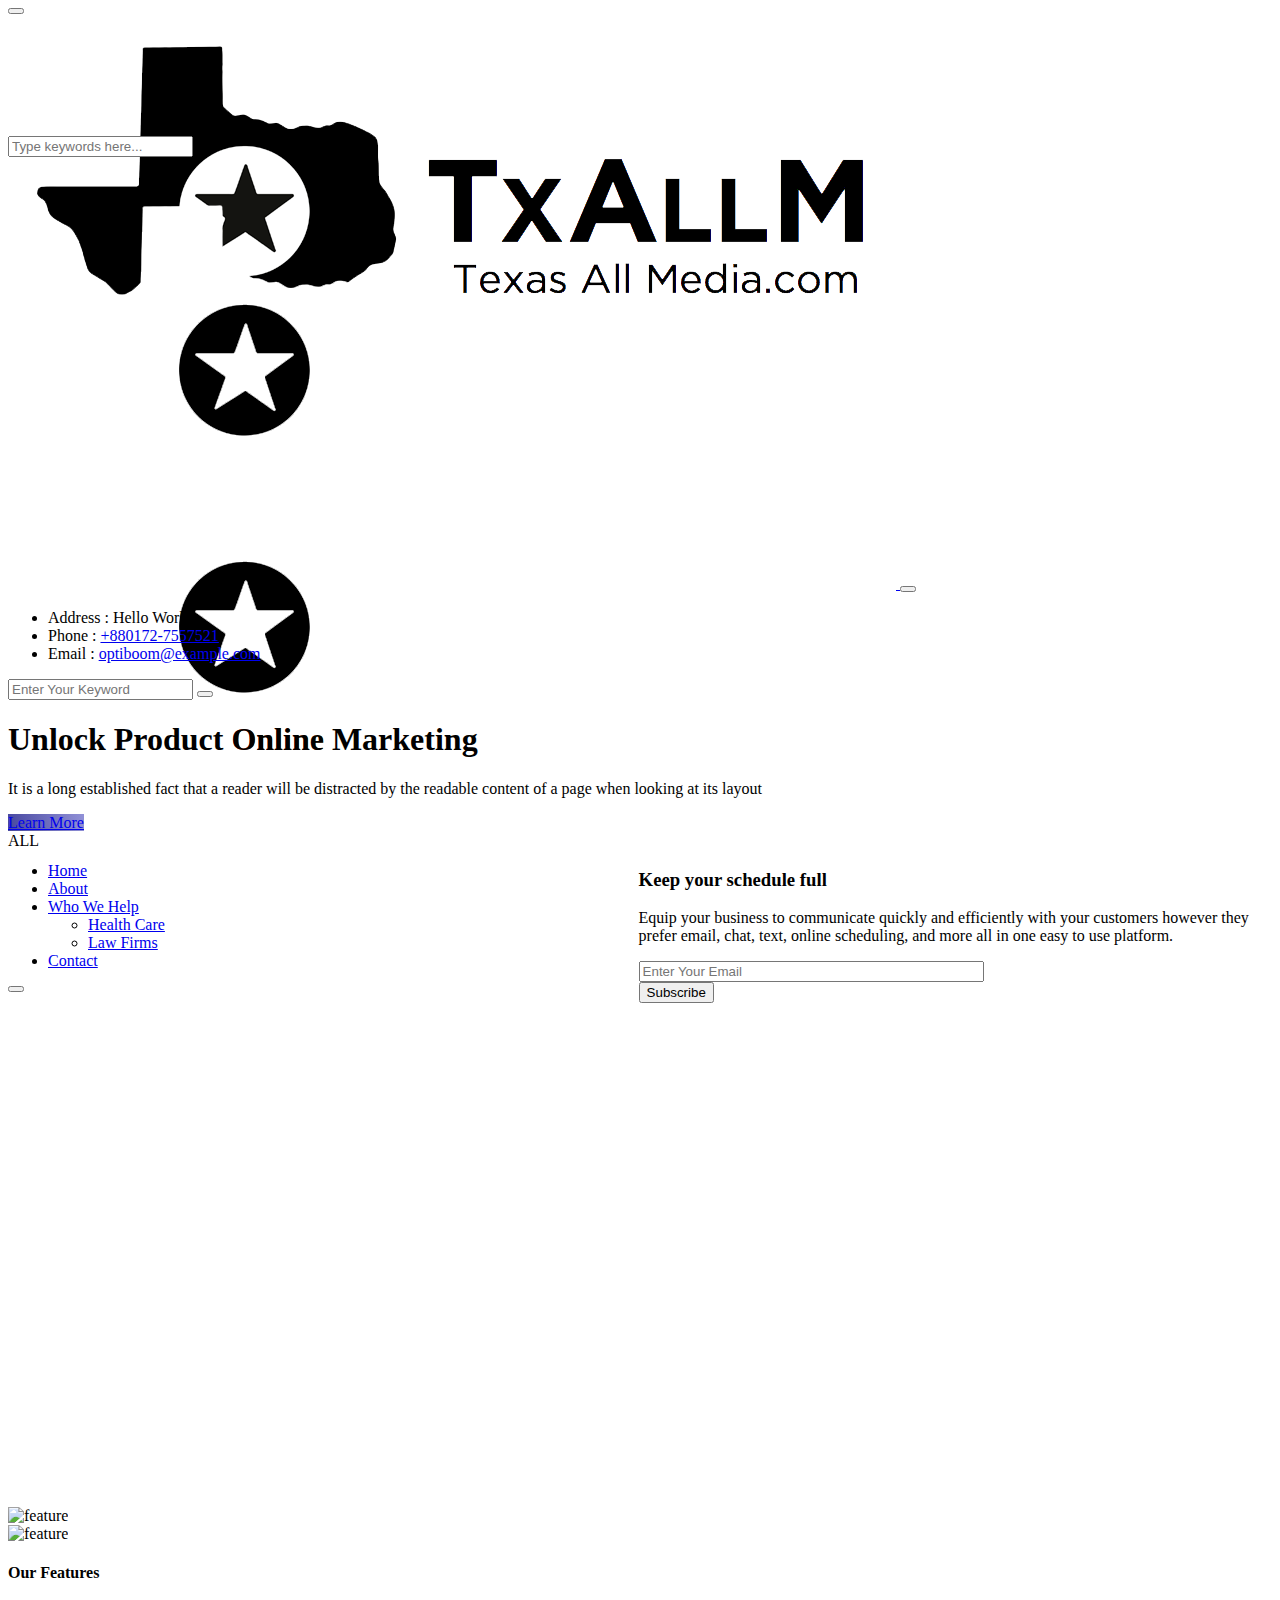
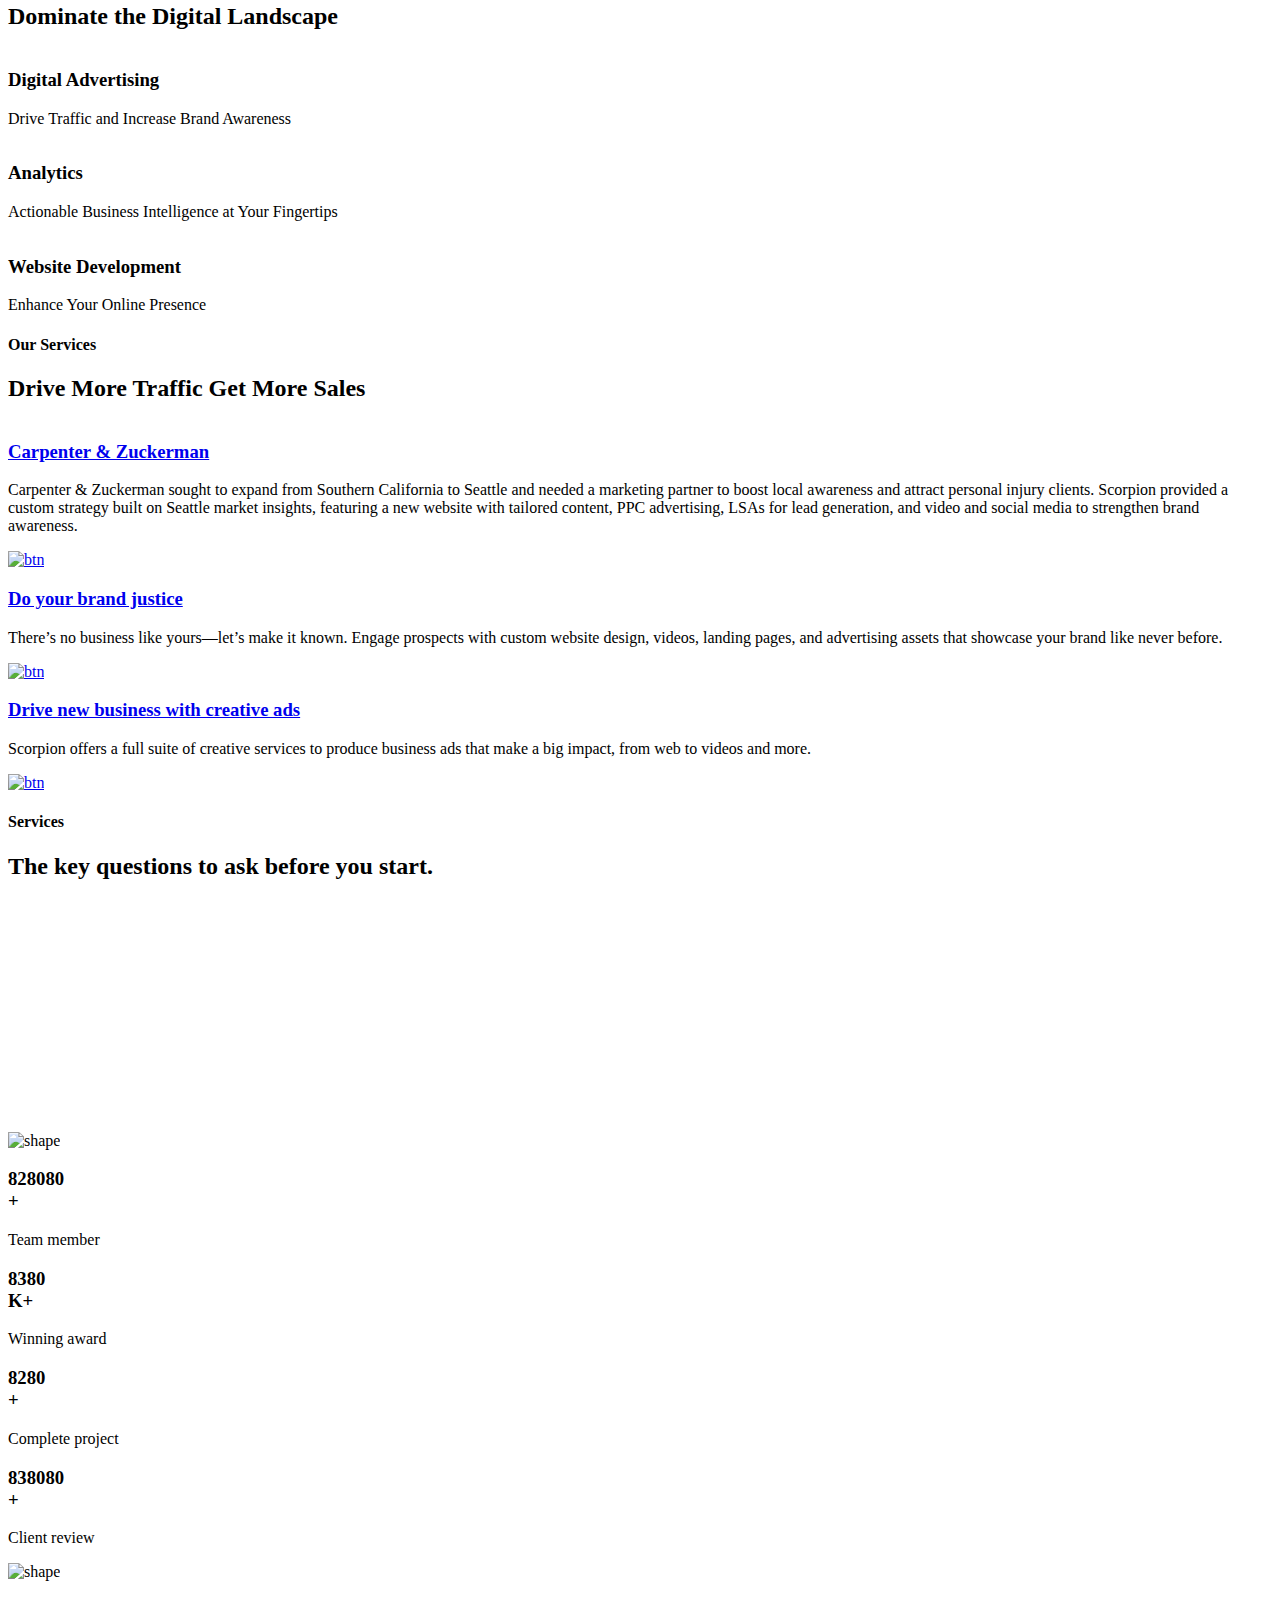
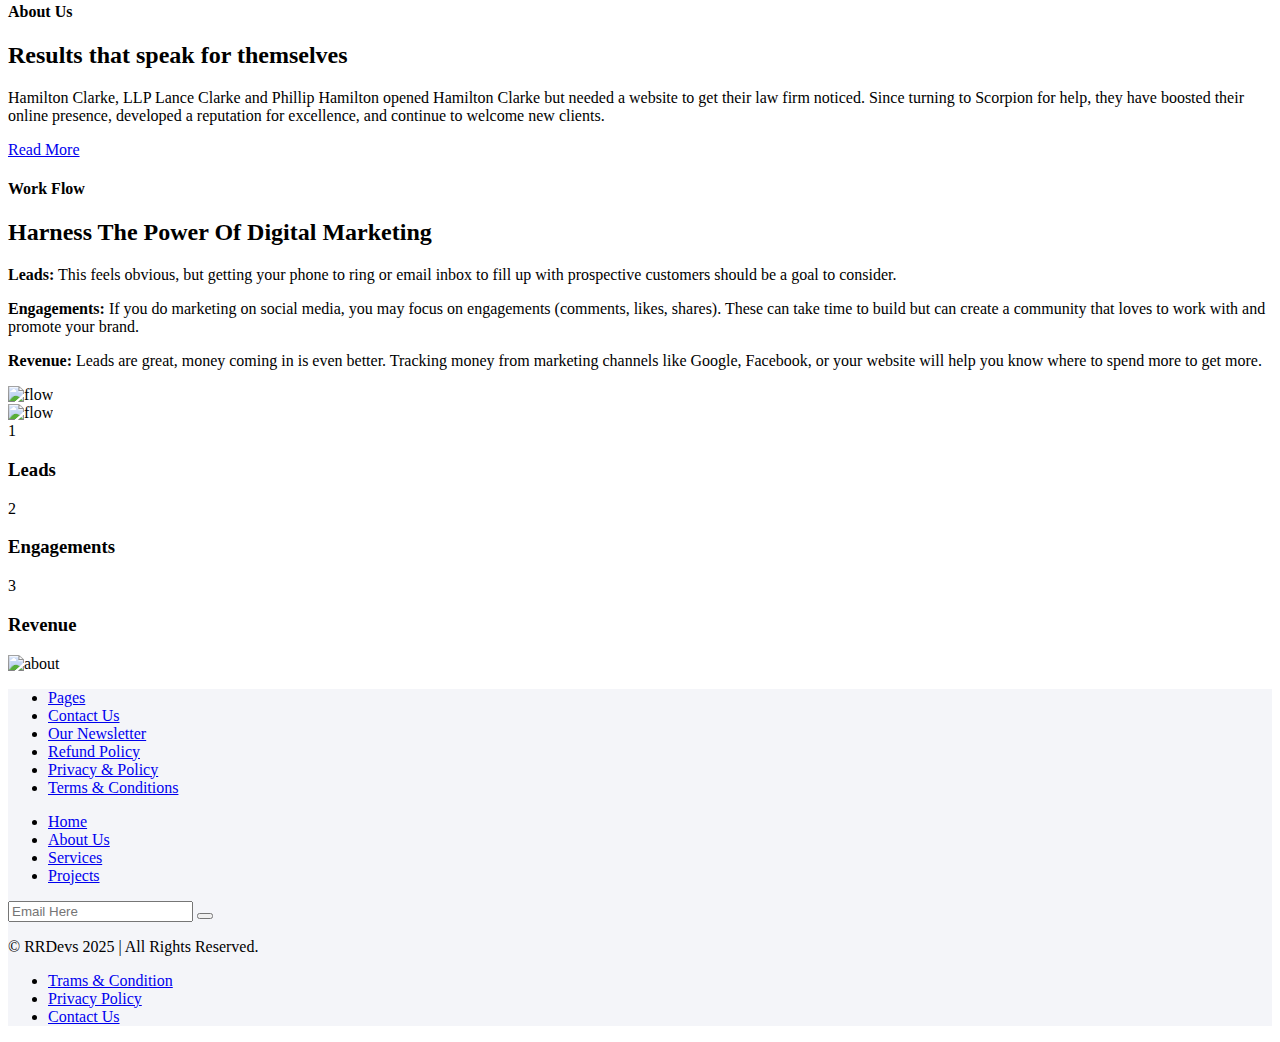
==== commit bf6f3414: "Actualizar rutas de imagen para usar archivos locales en lugar de URLs absolutas" ====
--- a/index.html
+++ b/index.html
@@ -832,21 +832,7 @@
     </style>
     <link
       rel="icon"
-      href="https://wp.rrdevs.net/optiboom/wp-content/uploads/2024/02/favicon.png"
-      sizes="32x32"
-    />
-    <link
-      rel="icon"
-      href="https://wp.rrdevs.net/optiboom/wp-content/uploads/2024/02/favicon.png"
-      sizes="192x192"
-    />
-    <link
-      rel="apple-touch-icon"
-      href="https://wp.rrdevs.net/optiboom/wp-content/uploads/2024/02/favicon.png"
-    />
-    <meta
-      name="msapplication-TileImage"
-      content="https://wp.rrdevs.net/optiboom/wp-content/uploads/2024/02/favicon.png"
+      href="fav.png"
     />
     <style id="kirki-inline-styles"></style>
     <script
@@ -879,10 +865,10 @@
         <div class="container">
           <div class="primary-header-inner inner-2">
             <div class="header-logo d-lg-block">
-              <a href="https://wp.rrdevs.net/optiboom/">
+              <a href="/">
                 <img
                   class="dark"
-                  src="https://wp.rrdevs.net/optiboom/wp-content/themes/optiboom/assets/img/logo/logo-dark.png"
+                  src="logo.png"
                   alt="logo"
                 />
                 <img
@@ -1019,9 +1005,9 @@
     <div class="mobile-side-menu">
       <div class="side-menu-content">
         <div class="side-menu-head">
-          <a href="https://wp.rrdevs.net/optiboom/">
+          <a href="/">
             <img
-              src="https://wp.rrdevs.net/optiboom/wp-content/themes/optiboom/assets/img/logo/logo-dark.png"
+              src="logo-white.png"
               alt="logo"
             />
           </a>
@@ -2396,13 +2382,13 @@
                     id="menu-item-1696"
                     class="menu-item menu-item-type-post_type menu-item-object-page menu-item-1696"
                   >
-                    <a href="https://wp.rrdevs.net/optiboom/about/">Pages</a>
+                    <a href="/about.html">Pages</a>
                   </li>
                   <li
                     id="menu-item-1695"
                     class="menu-item menu-item-type-post_type menu-item-object-page menu-item-1695"
                   >
-                    <a href="https://wp.rrdevs.net/optiboom/contact/"
+                    <a href="/contact.html"
                       >Contact Us</a
                     >
                   </li>
@@ -2410,7 +2396,7 @@
                     id="menu-item-1697"
                     class="menu-item menu-item-type-post_type menu-item-object-page menu-item-1697"
                   >
-                    <a href="https://wp.rrdevs.net/optiboom/pricing/"
+                    <a href="/pricing/"
                       >Our Newsletter</a
                     >
                   </li>
@@ -2418,7 +2404,7 @@
                     id="menu-item-1698"
                     class="menu-item menu-item-type-post_type menu-item-object-page menu-item-1698"
                   >
-                    <a href="https://wp.rrdevs.net/optiboom/faq/"
+                    <a href="/faq/"
                       >Refund Policy</a
                     >
                   </li>
@@ -2426,7 +2412,7 @@
                     id="menu-item-1699"
                     class="menu-item menu-item-type-post_type menu-item-object-page menu-item-1699"
                   >
-                    <a href="https://wp.rrdevs.net/optiboom/faq/"
+                    <a href="/faq/"
                       >Privacy &amp; Policy</a
                     >
                   </li>
@@ -2434,7 +2420,7 @@
                     id="menu-item-1700"
                     class="menu-item menu-item-type-post_type menu-item-object-page menu-item-1700"
                   >
-                    <a href="https://wp.rrdevs.net/optiboom/faq/"
+                    <a href="/faq/"
                       >Terms &amp; Conditions</a
                     >
                   </li>
@@ -2471,7 +2457,7 @@
                     id="menu-item-1704"
                     class="menu-item menu-item-type-post_type menu-item-object-page menu-item-1704"
                   >
-                    <a href="https://wp.rrdevs.net/optiboom/projects/"
+                    <a href="/projects/"
                       >Projects</a
                     >
                   </li>
